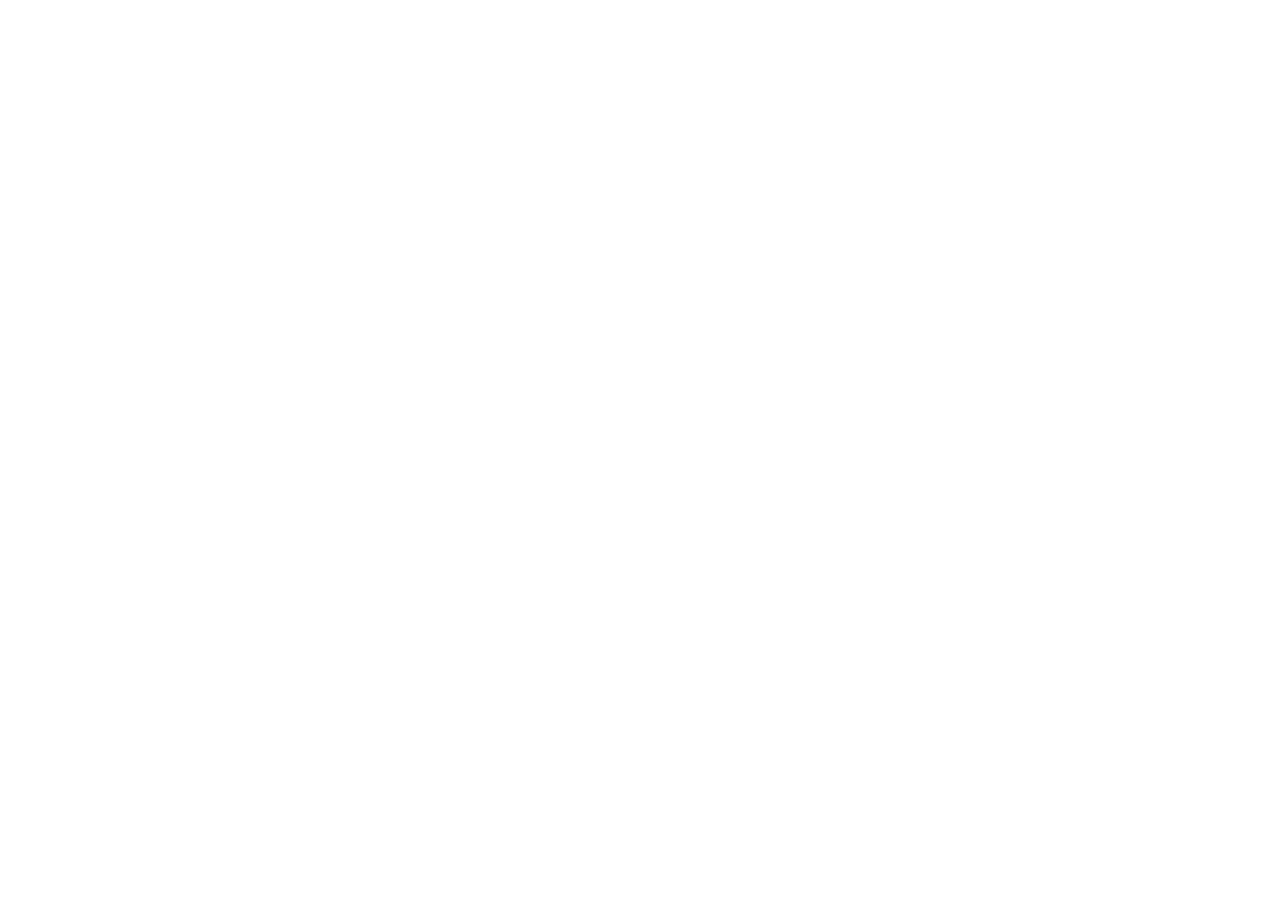
==== index.html @ af59a2d6 "Början" ====
<!DOCTYPE html>
<html lang="en">
<head>
    <meta charset="UTF-8">
    <meta http-equiv="X-UA-Compatible" content="IE=edge">
    <meta name="viewport" content="width=device-width, initial-scale=1.0">
    <title>Document</title>
    <link rel="stylesheet" href="css/style.css">
</head>
<body>
    <div id="gridwrap">
        <section id="title">

        </section>
        <nav></nav> <!-- gör css sist -->
    </div>
</body>
</html>
---- css/style.css ----
#title {
    background-color: blueviolet;
    
}

#gridwrap {
    display: grid;
    
    ;
}
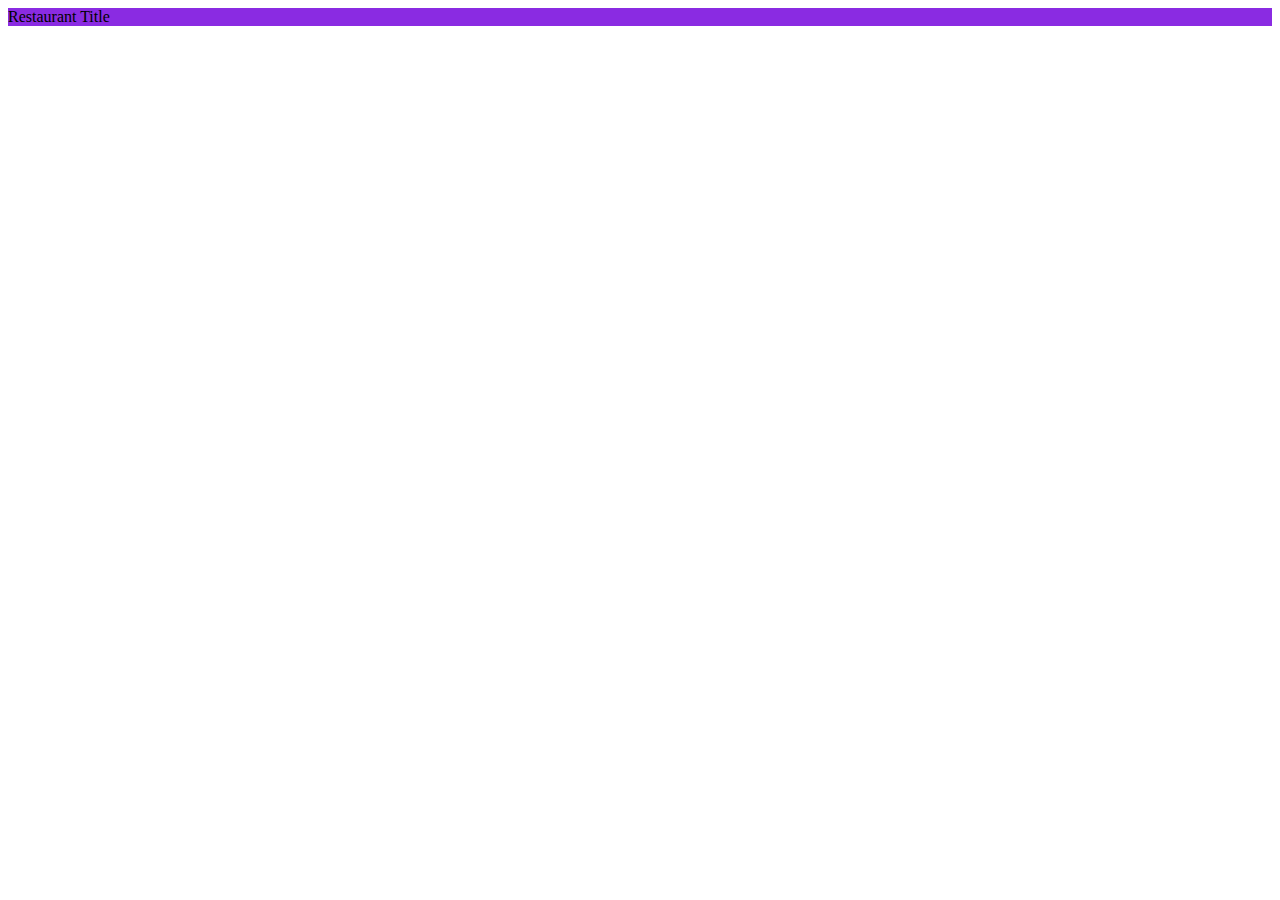
==== commit 9cd5c02f: "Update index.html" ====
--- a/index.html
+++ b/index.html
@@ -4,15 +4,14 @@
     <meta charset="UTF-8">
     <meta http-equiv="X-UA-Compatible" content="IE=edge">
     <meta name="viewport" content="width=device-width, initial-scale=1.0">
-    <title>Document</title>
+    <title>Restaurant</title>
     <link rel="stylesheet" href="css/style.css">
 </head>
 <body>
-    <div id="gridwrap">
+    <!-- <div id="gridwrap"></div> -->
         <section id="title">
-
+            <Header>Restaurant Title</Header>
         </section>
         <nav></nav> <!-- gör css sist -->
-    </div>
 </body>
 </html>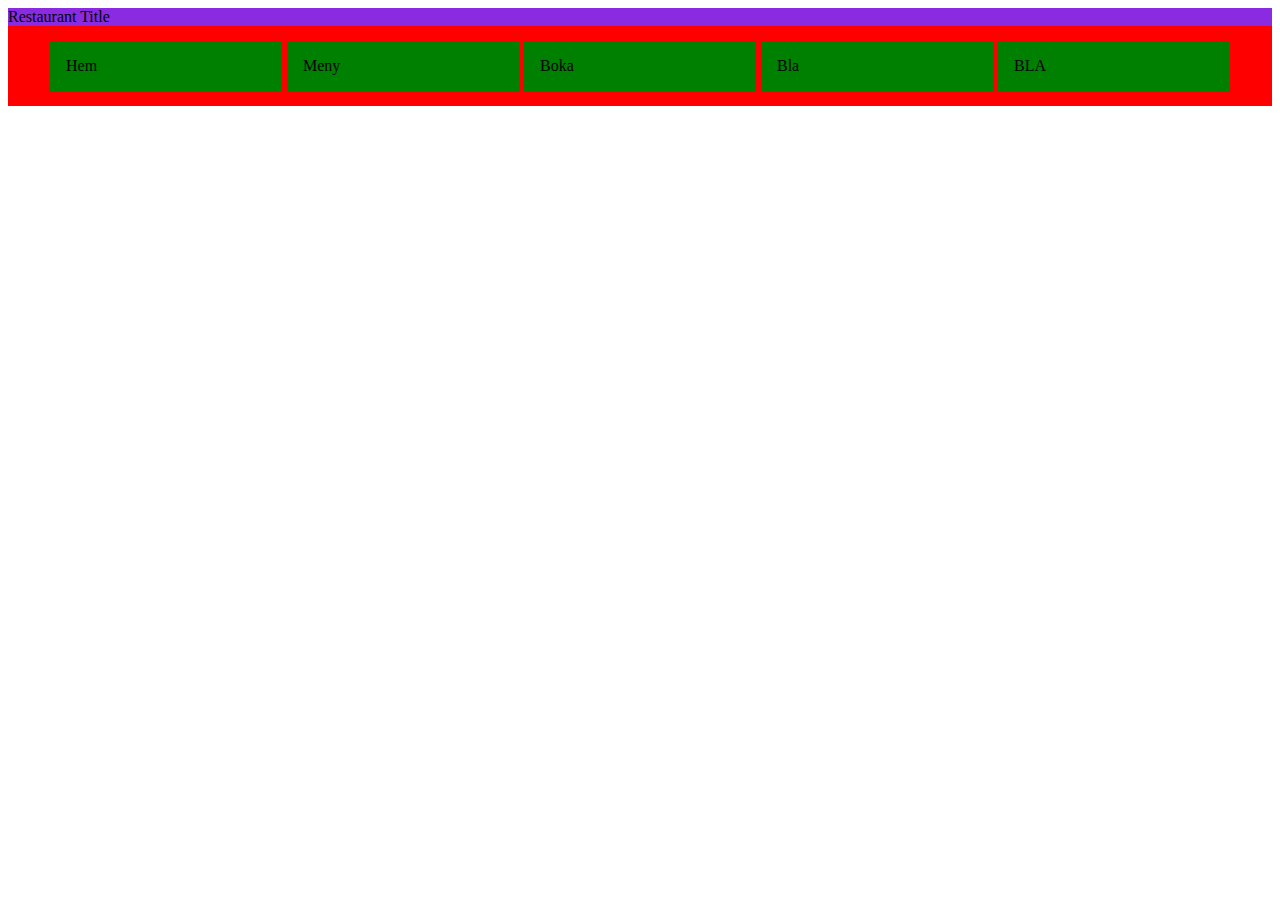
==== commit 791926b0: "v.50 tisdag" ====
--- a/index.html
+++ b/index.html
@@ -12,6 +12,18 @@
         <section id="title">
             <Header>Restaurant Title</Header>
         </section>
-        <nav></nav> <!-- gör css sist -->
+        <nav id="list_gridwrapper">
+            <div class="list_item">Hem</div>
+            <div class="list_item">Meny</div>
+            <div class="list_item">Boka</div>
+            <div class="list_item">Bla</div>
+            <div class="list_item">BLA</div>
+        </nav> <!-- gör css sist -->
+        <section id="" class="sections"></section>
+        <section id="" class="sections"></section>
+        <section id="" class="sections"></section>
+        <section id="" class="sections"></section>
+        <section id="" class="sections"></section>
+        
 </body>
 </html>--- a/css/style.css
+++ b/css/style.css
@@ -7,4 +7,22 @@
     display: grid;
     
     ;
-}+}
+
+
+#list_gridwrapper {
+    width: 1fr;
+    height: 80px;
+    background-color: red;
+    position: sticky;
+    display: flex;
+    align-items: center;
+    justify-content: center;
+    column-gap: 5px;
+}
+
+.list_item {
+    padding: 16px;
+    background-color: green;
+    width: 200px;
+}
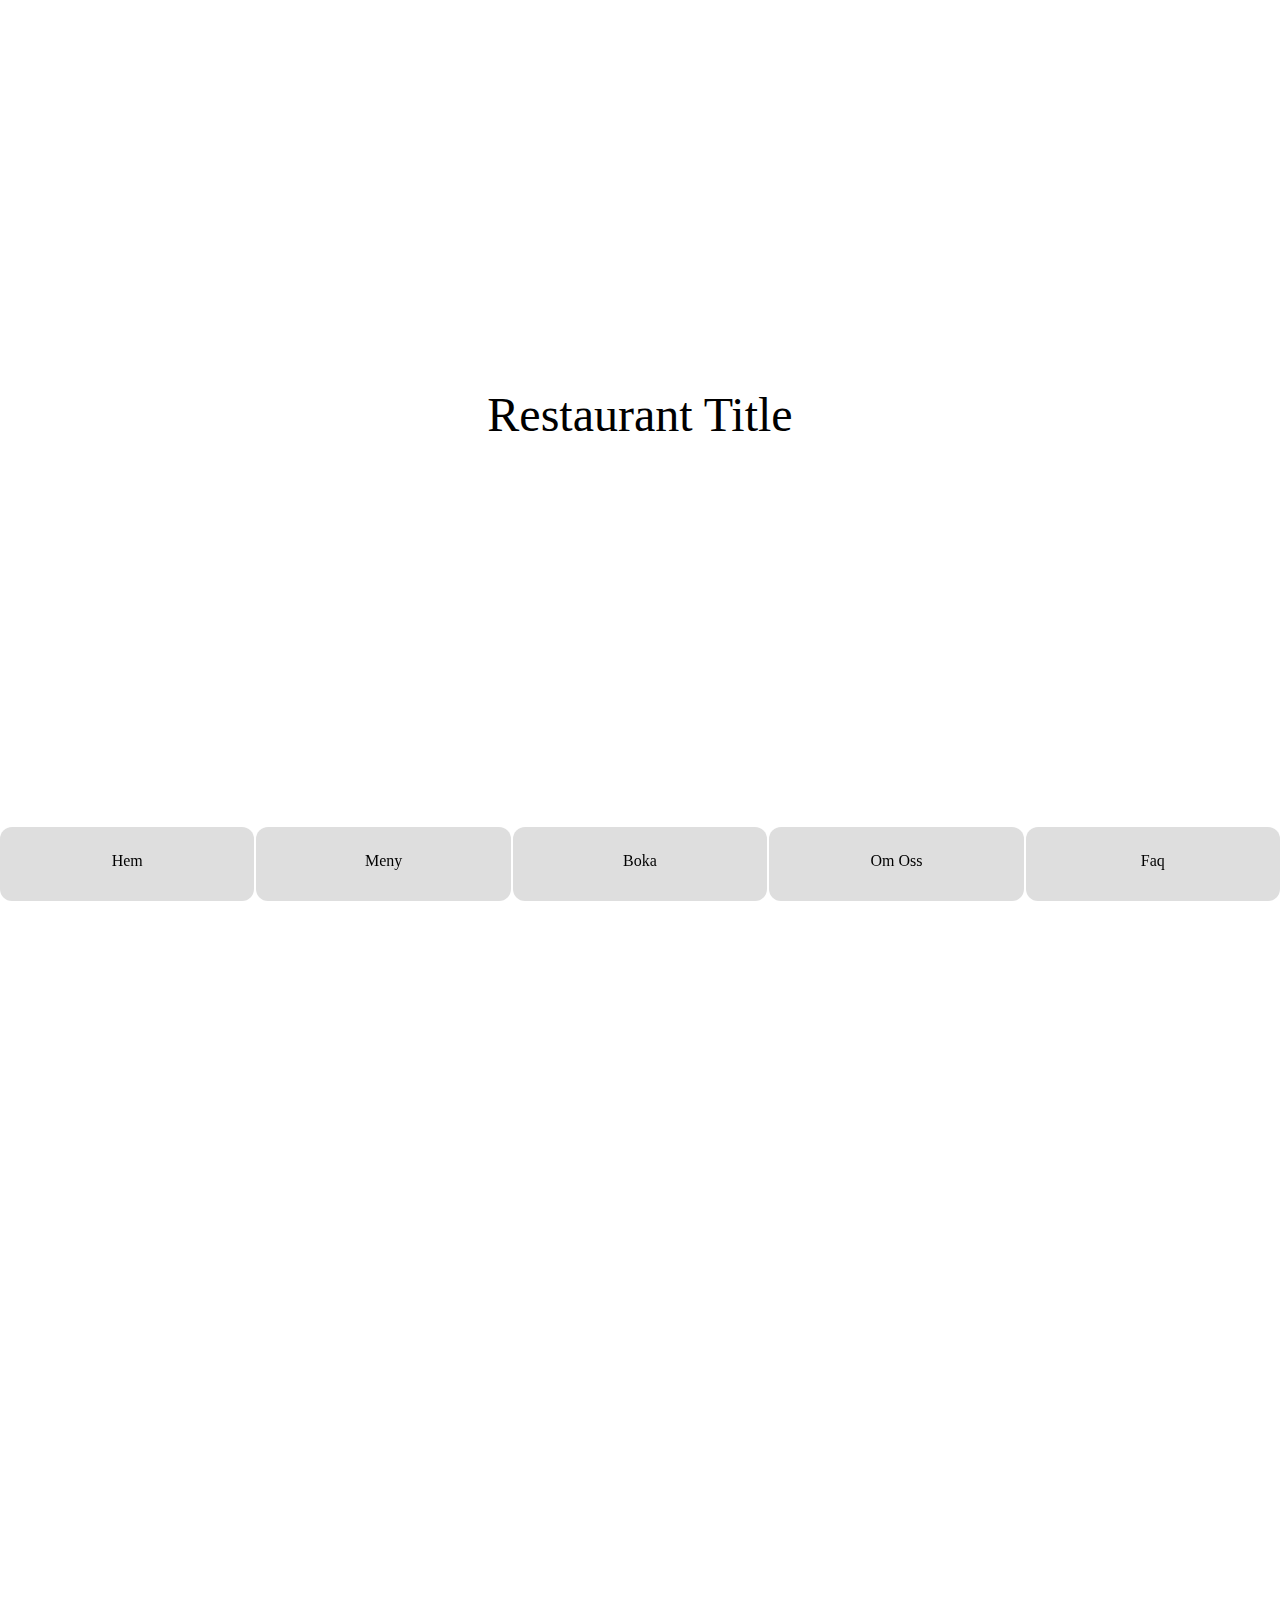
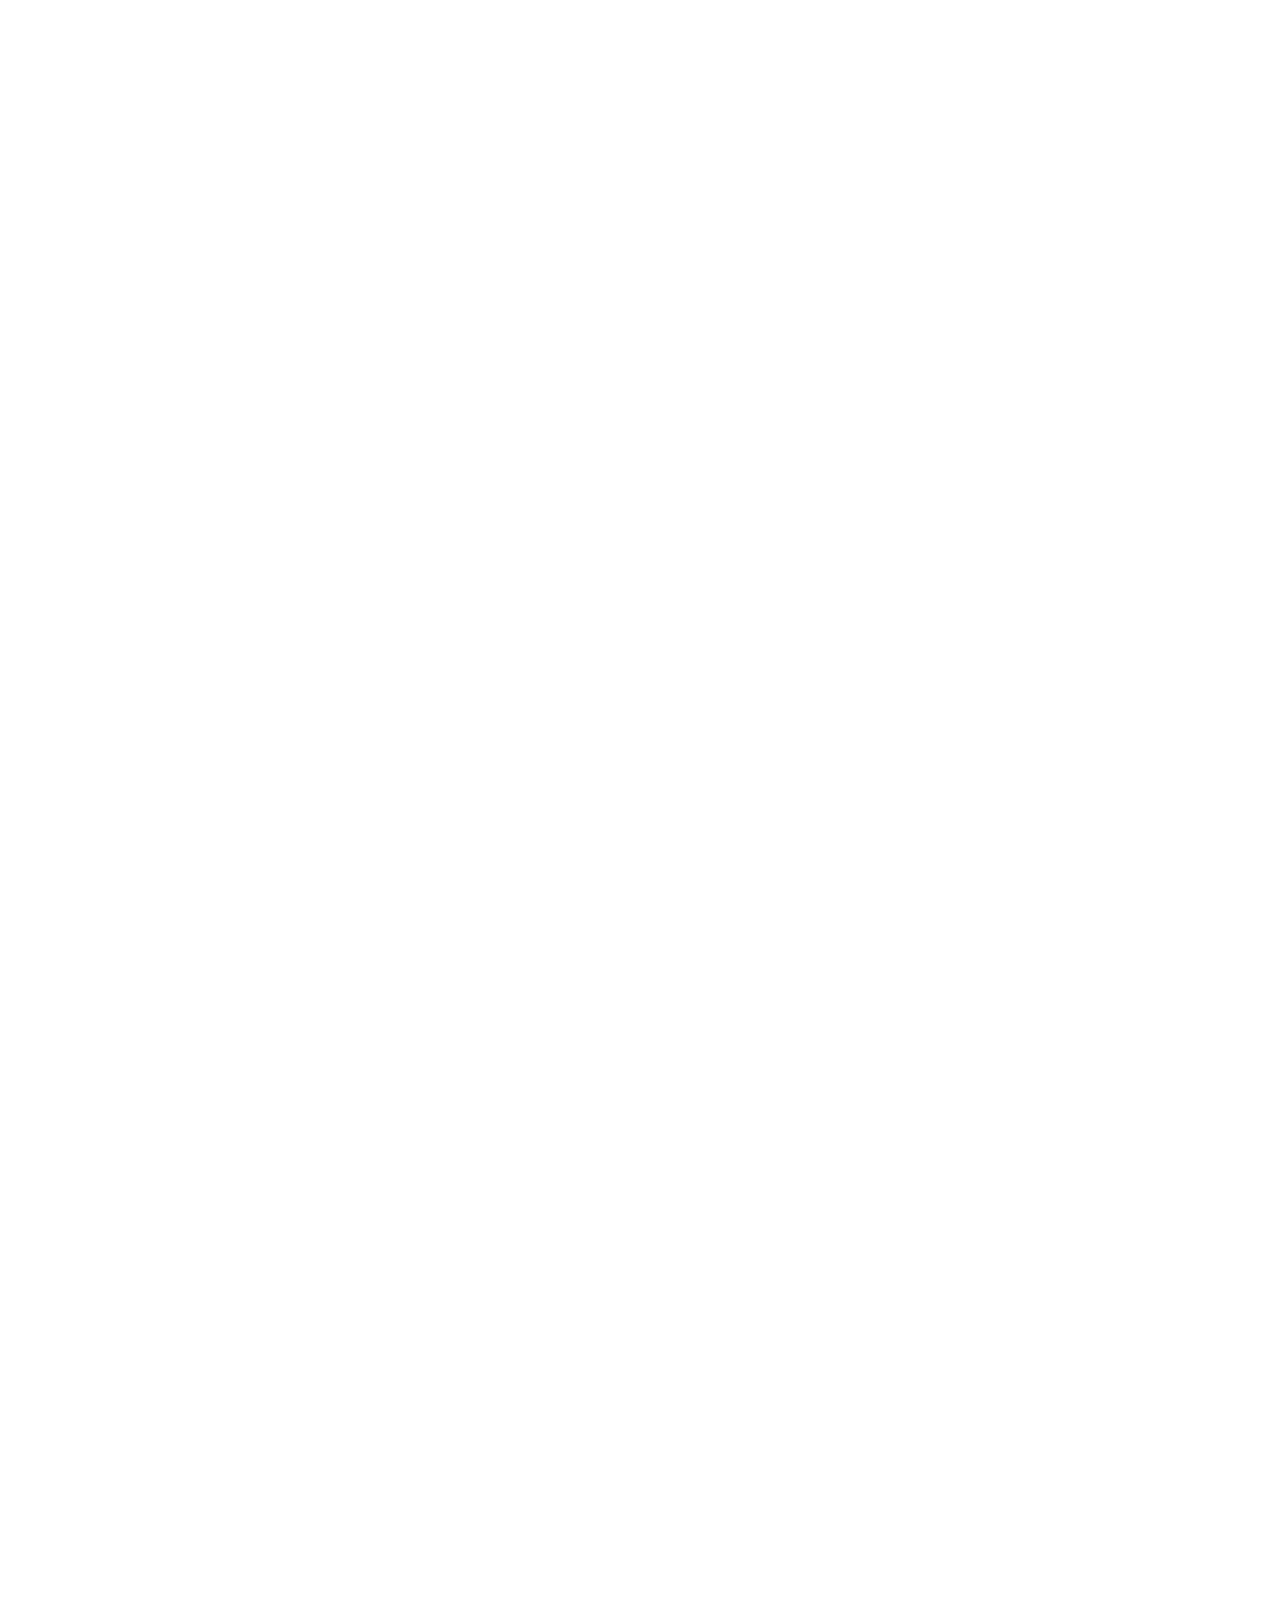
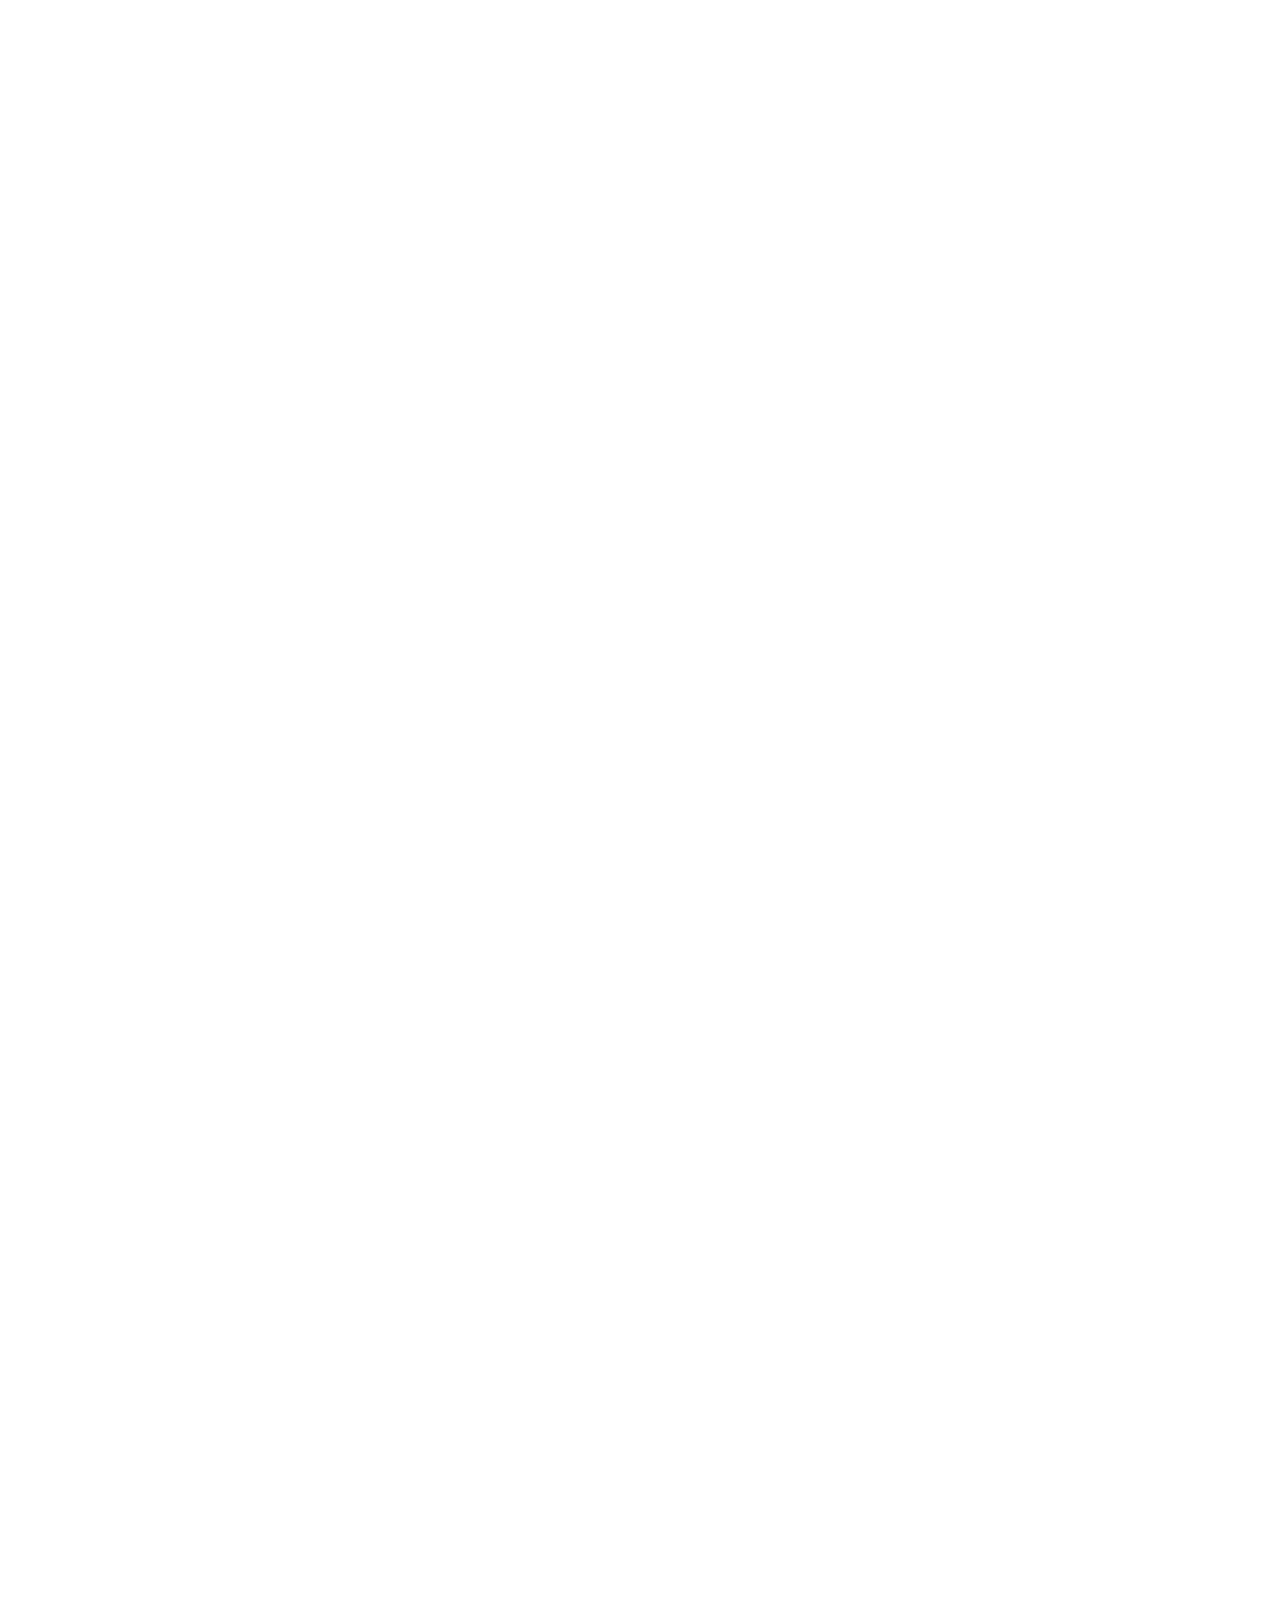
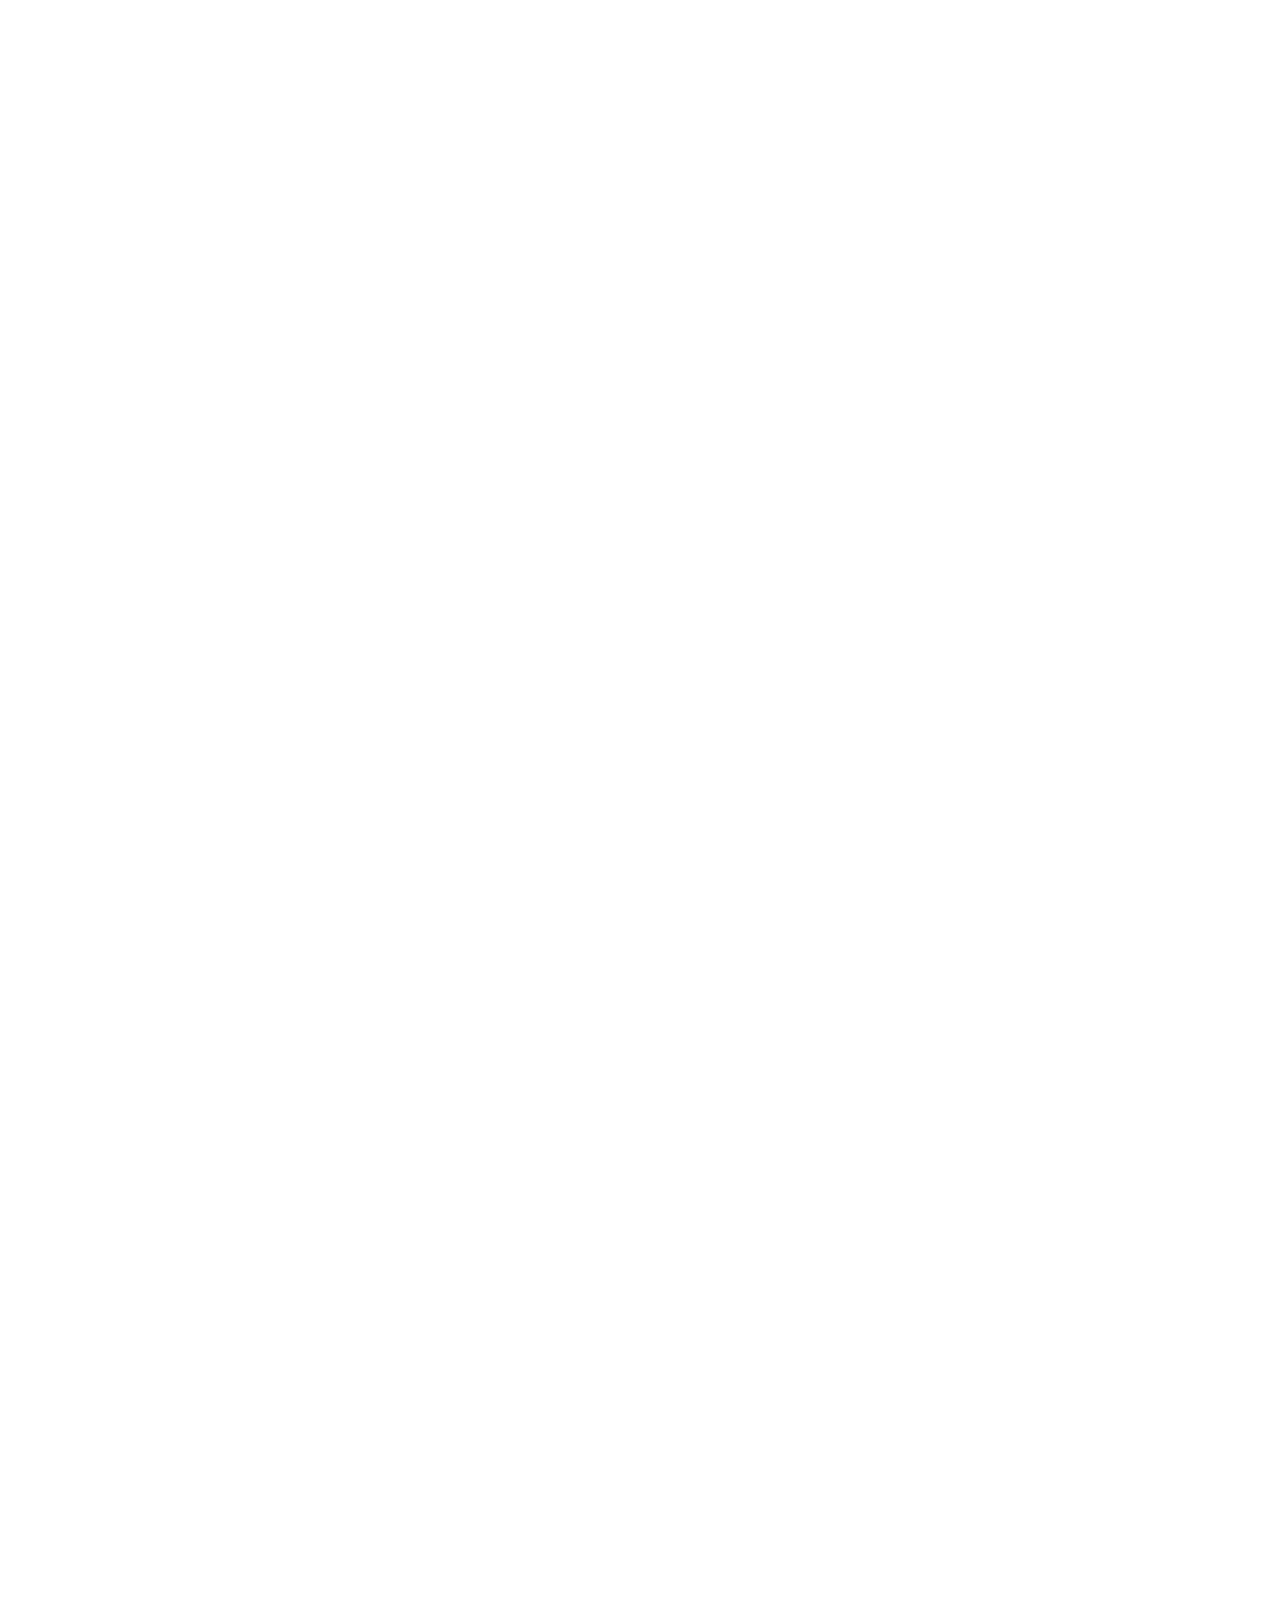
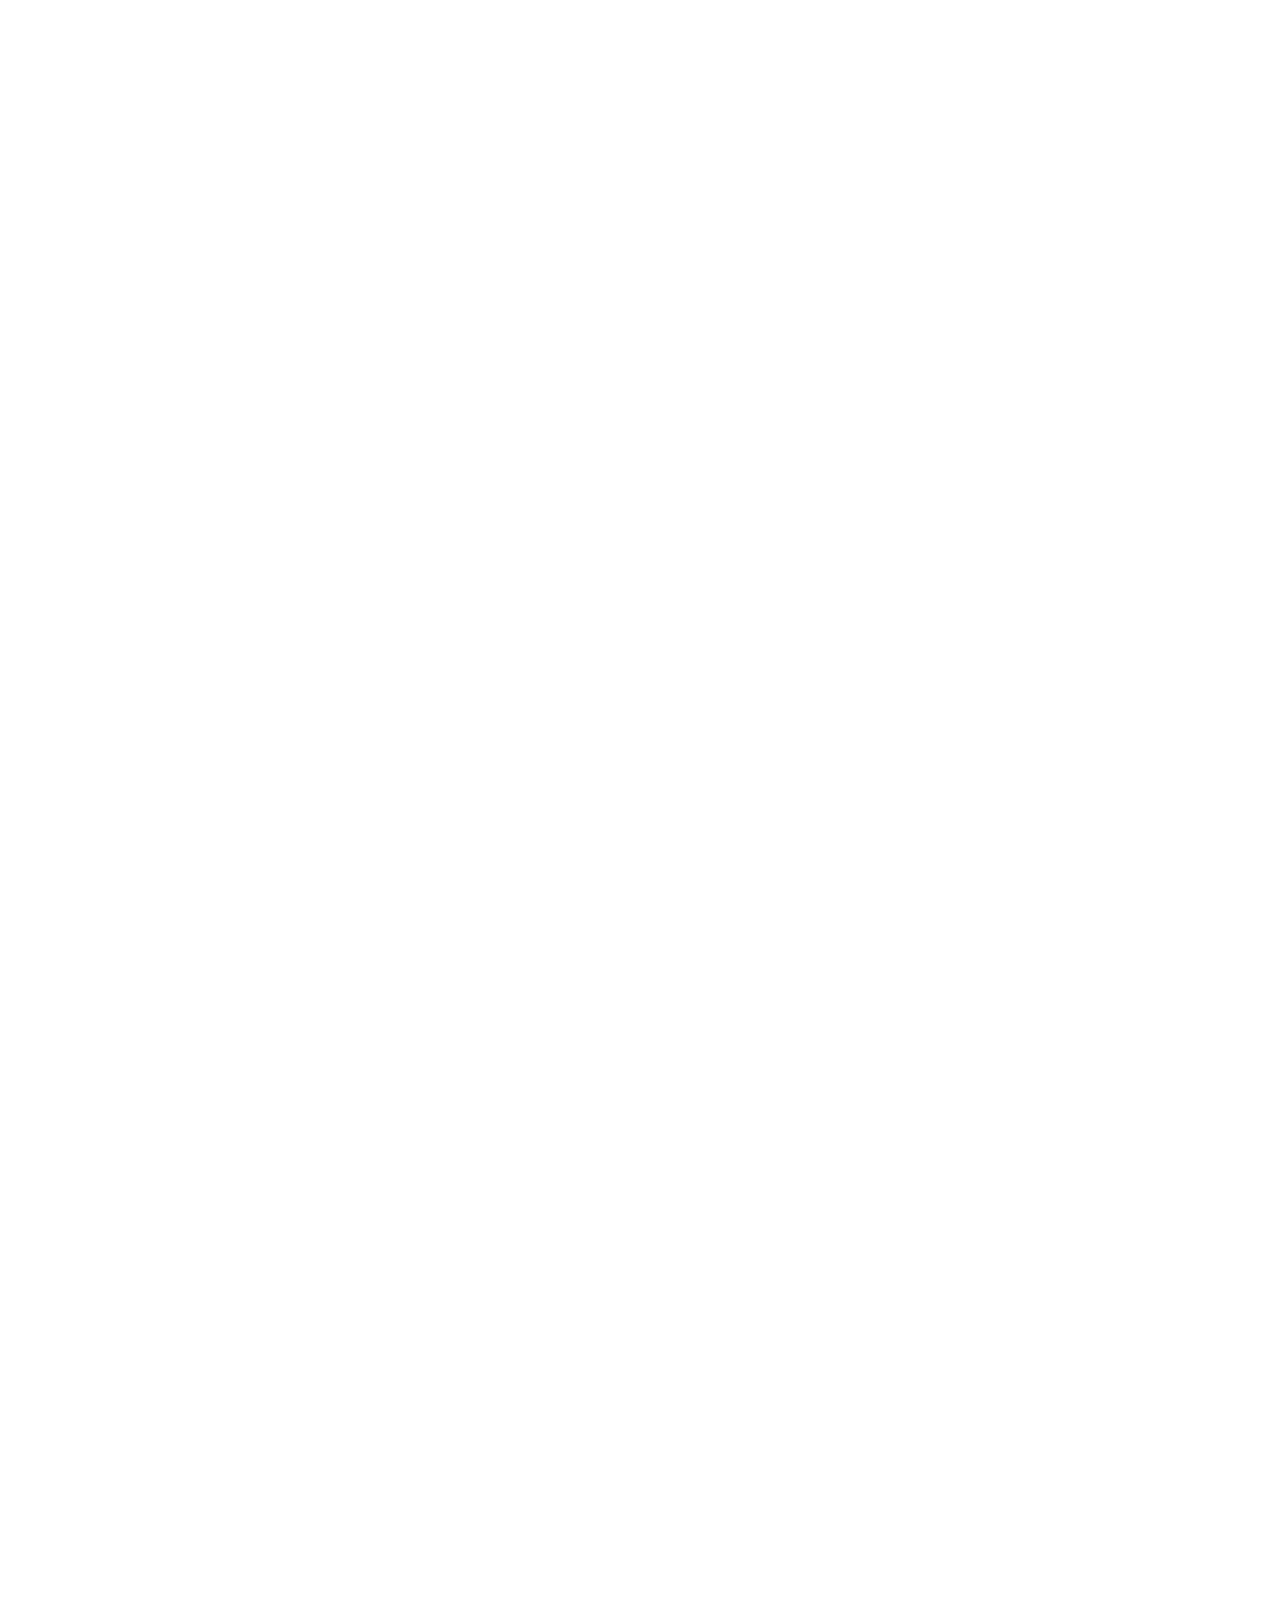
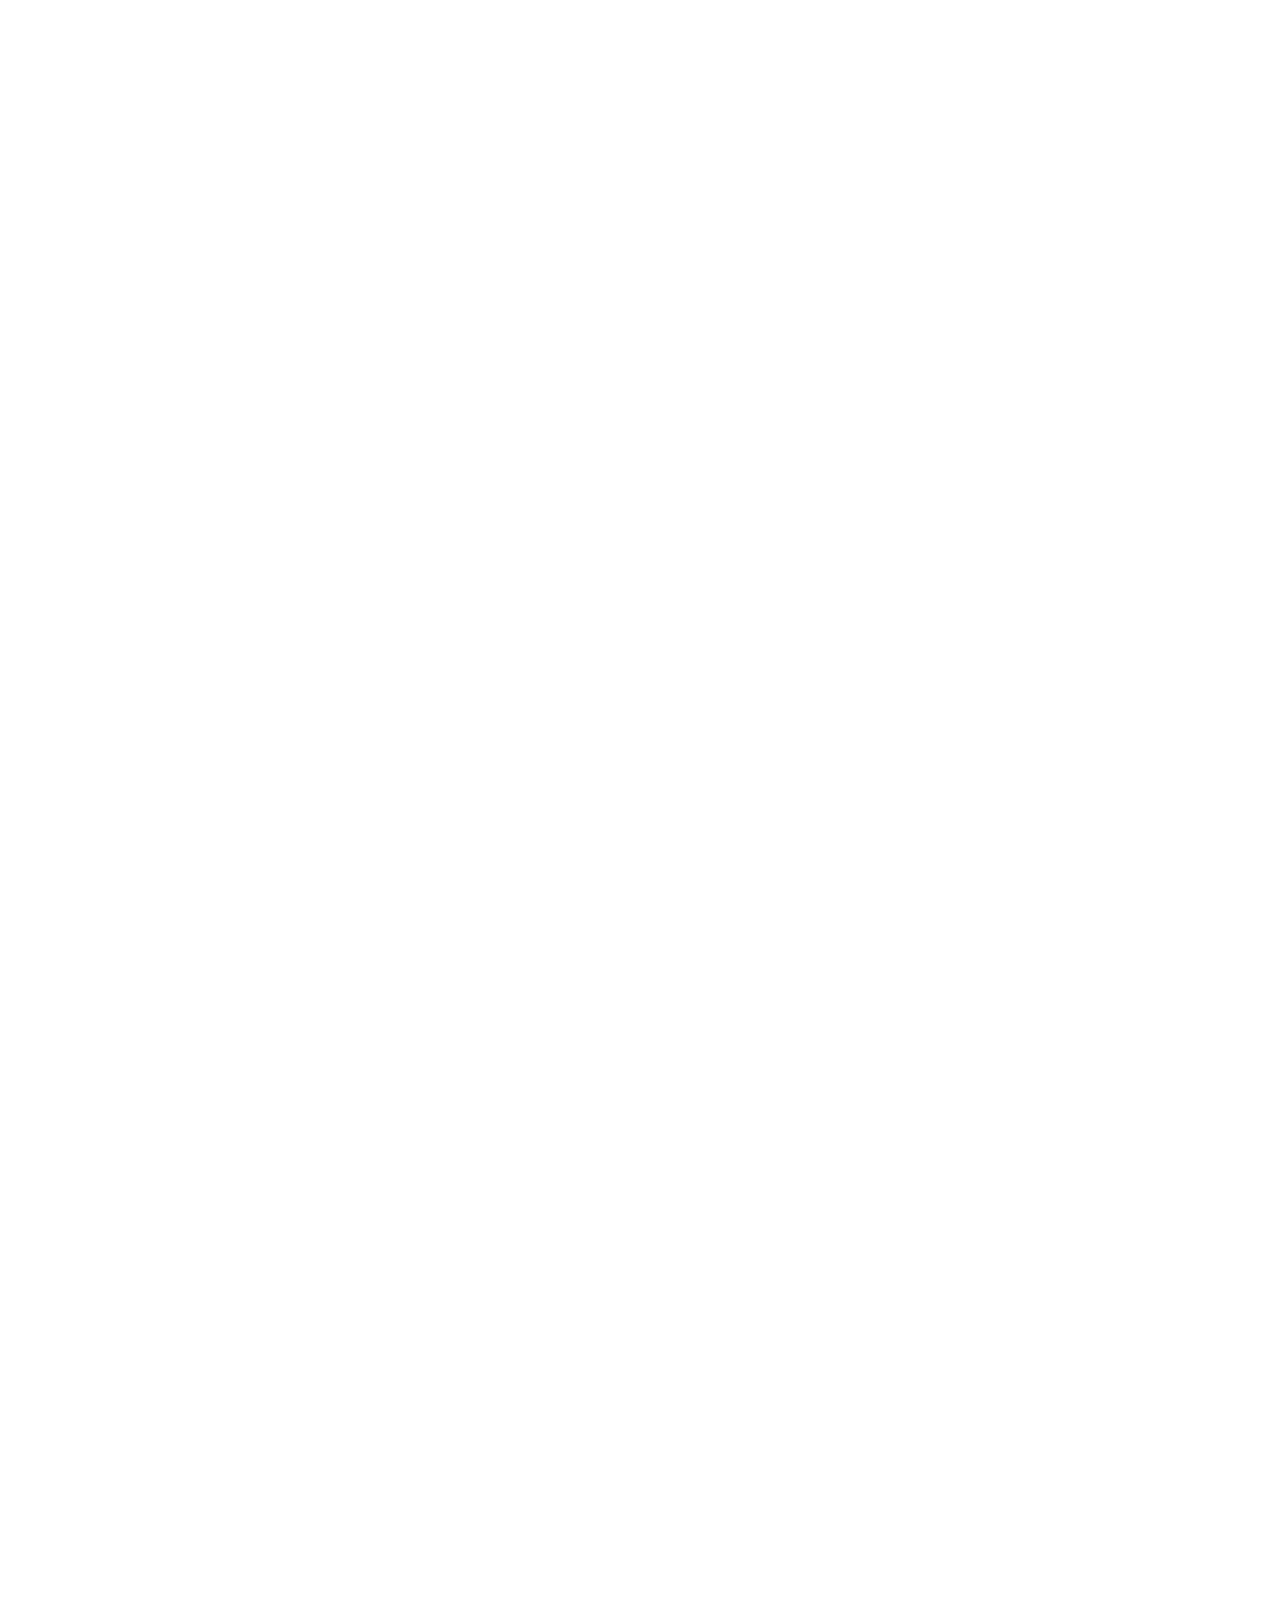
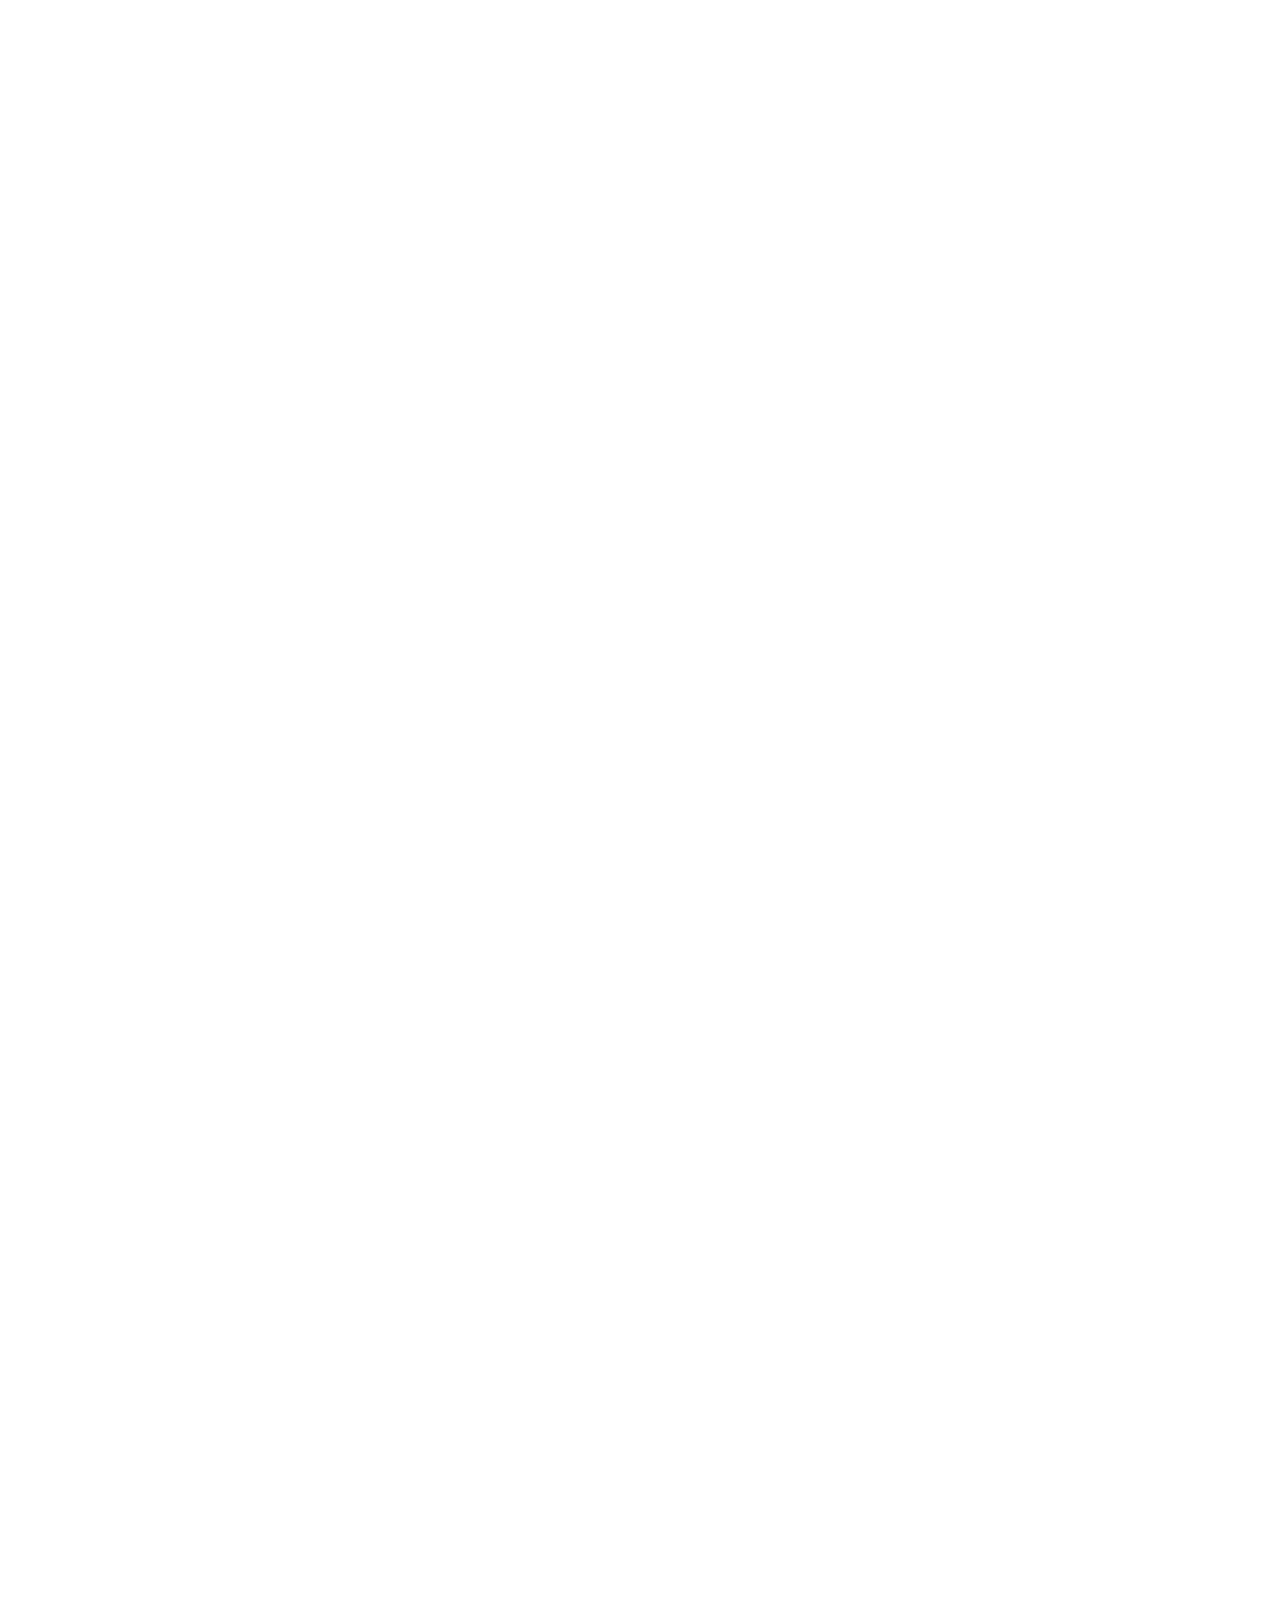
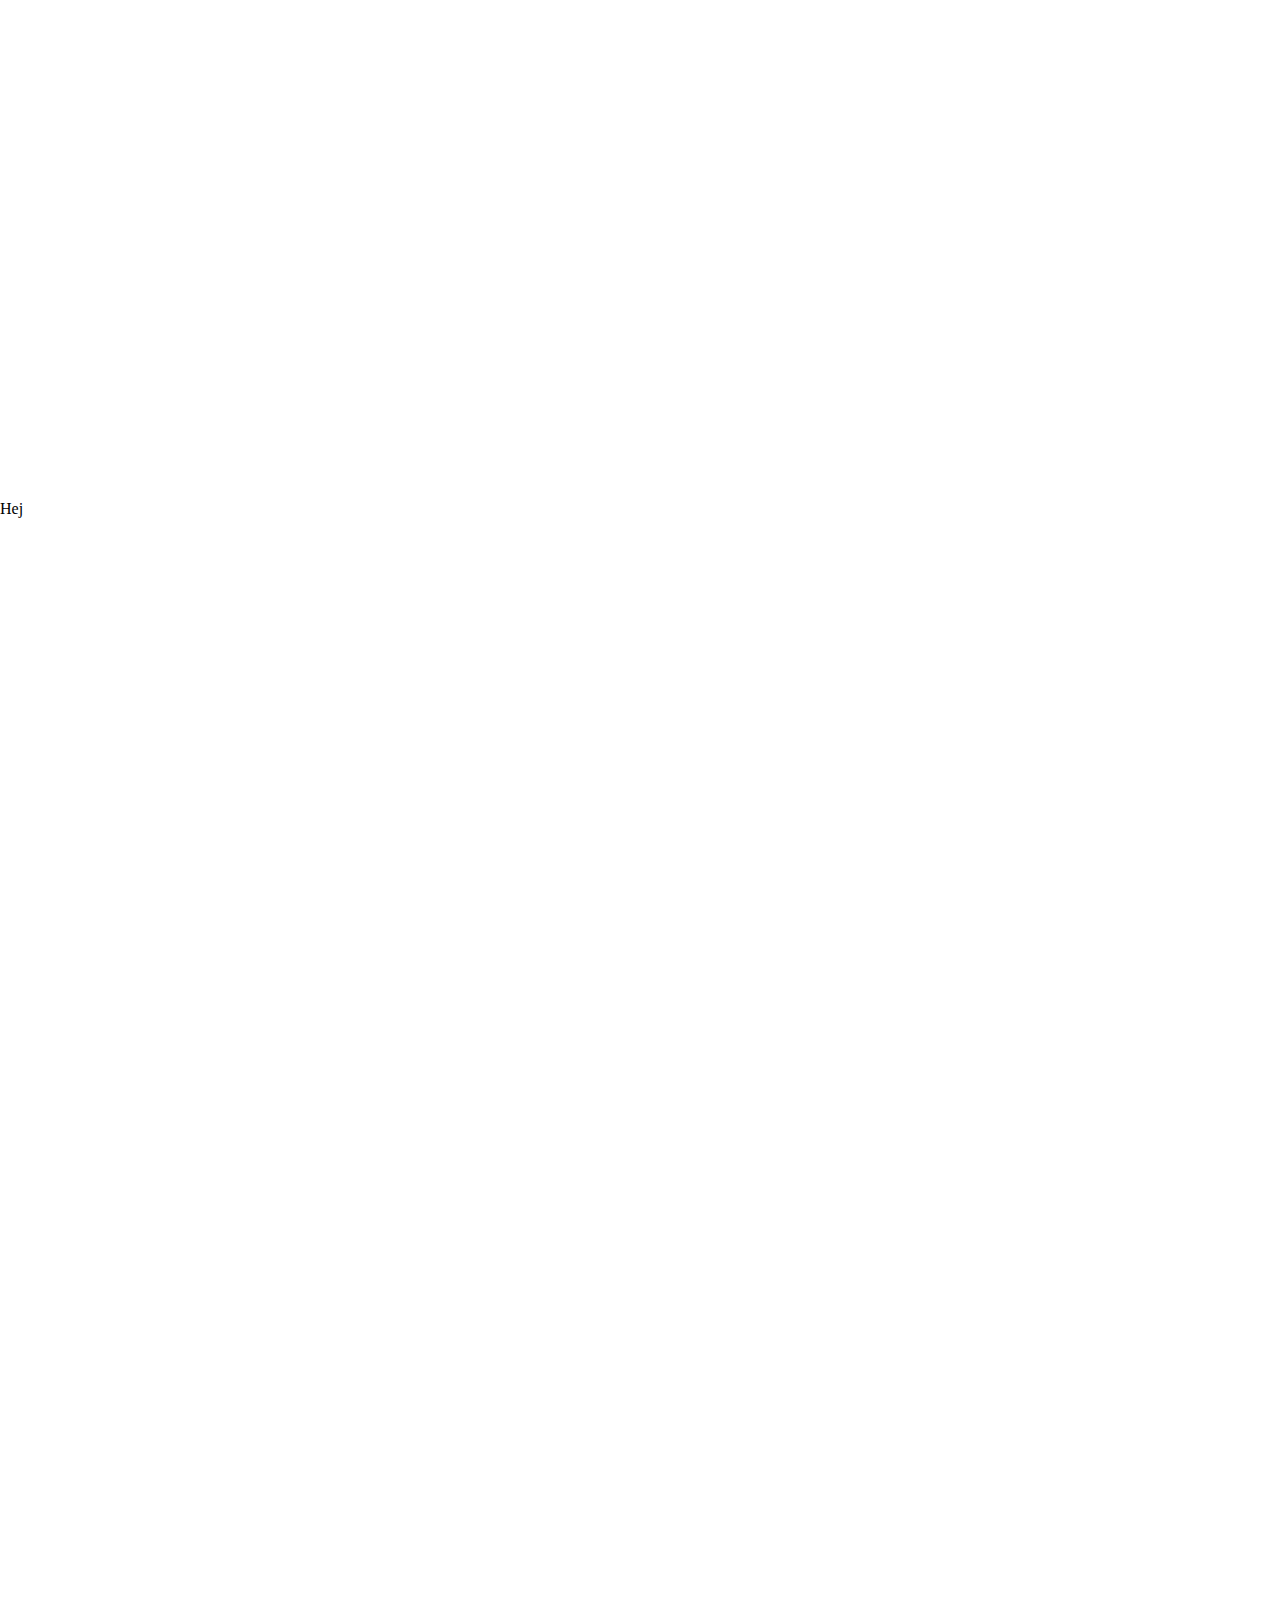
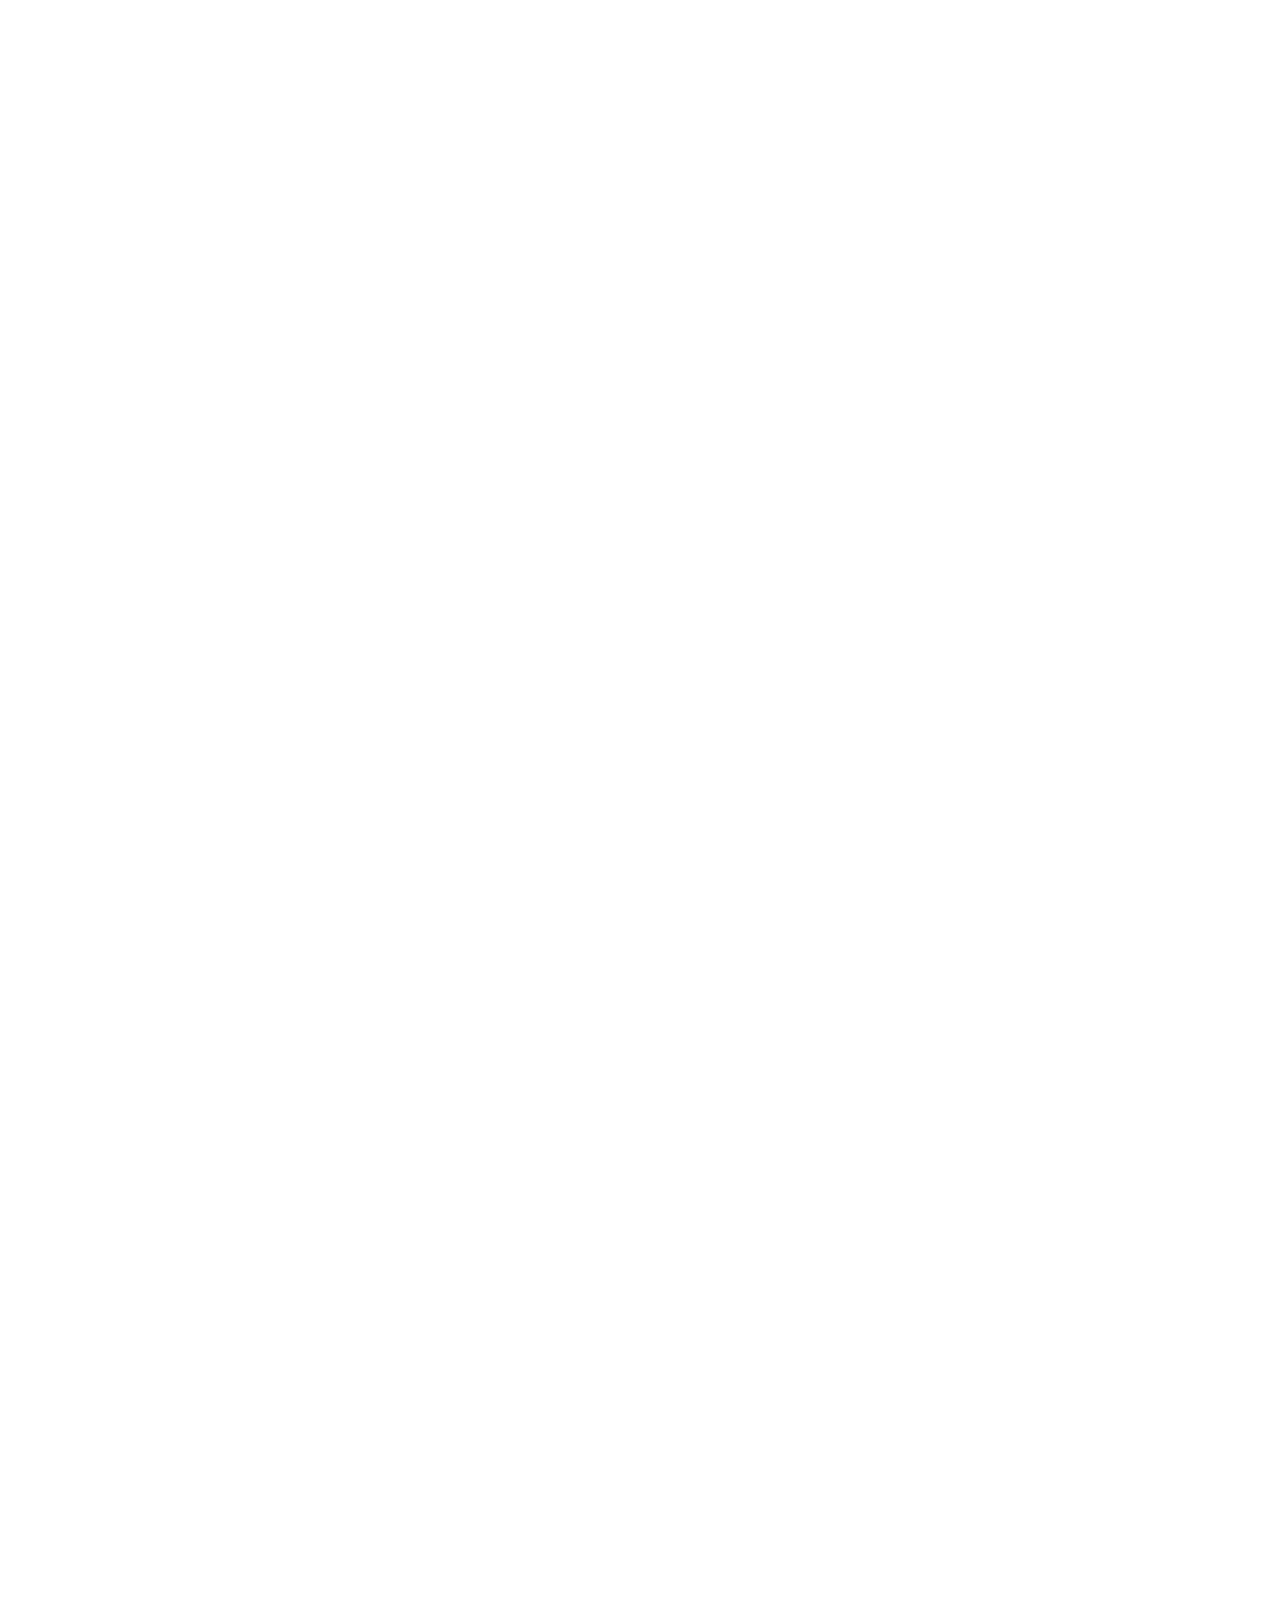
==== commit 849eff3c: "v.50 Onsdag (skoltid)" ====
--- a/index.html
+++ b/index.html
@@ -8,22 +8,26 @@
     <link rel="stylesheet" href="css/style.css">
 </head>
 <body>
+    
     <!-- <div id="gridwrap"></div> -->
         <section id="title">
             <Header>Restaurant Title</Header>
         </section>
-        <nav id="list_gridwrapper">
-            <div class="list_item">Hem</div>
-            <div class="list_item">Meny</div>
-            <div class="list_item">Boka</div>
-            <div class="list_item">Bla</div>
-            <div class="list_item">BLA</div>
+        <nav>
+            <ul id="list_gridwrapper">
+                <li class="list_item">Hem</li>
+                <li class="list_item">Meny</li>
+                <li class="list_item">Boka</li>
+                <li class="list_item">Om Oss</li>
+                <li class="list_item">Faq</li>
+            </ul>
         </nav> <!-- gör css sist -->
+        
         <section id="" class="sections"></section>
         <section id="" class="sections"></section>
         <section id="" class="sections"></section>
         <section id="" class="sections"></section>
-        <section id="" class="sections"></section>
+        <section id="" class="sections">Hej</section>
         
 </body>
 </html>--- a/css/style.css
+++ b/css/style.css
@@ -1,28 +1,48 @@
+* {
+    padding: 0px;
+    margin: 0px;
+}
+
 #title {
-    background-color: blueviolet;
+    height: 92vh;
+    display: flex;
+    justify-content: center;
+    align-items: center;
+    font-size: 3rem;
     
 }
 
-#gridwrap {
-    display: grid;
-    
-    ;
-}
-
-
 #list_gridwrapper {
     width: 1fr;
-    height: 80px;
-    background-color: red;
-    position: sticky;
+    height: 8vh;
     display: flex;
     align-items: center;
     justify-content: center;
-    column-gap: 5px;
+    column-gap: 2px;
+    list-style-type: none;
+}
+
+nav {
+    position: -webkit-sticky; /* Safari */
+    position: sticky;
+    top: 0;
 }
 
 .list_item {
-    padding: 16px;
-    background-color: green;
-    width: 200px;
+    padding: 25px;
+    background-color: rgba(190, 189, 189, 0.5);
+    height: 24px;
+    width: 90vw;
+    text-align: center;
+    font-size: 1rem;
+    border-radius: 12px;
 }
+
+.list_item:hover {
+    background-color: rgba(190, 189, 189, 0.3);
+}
+
+.sections {
+    background-color:;
+    height: 300vh;
+}
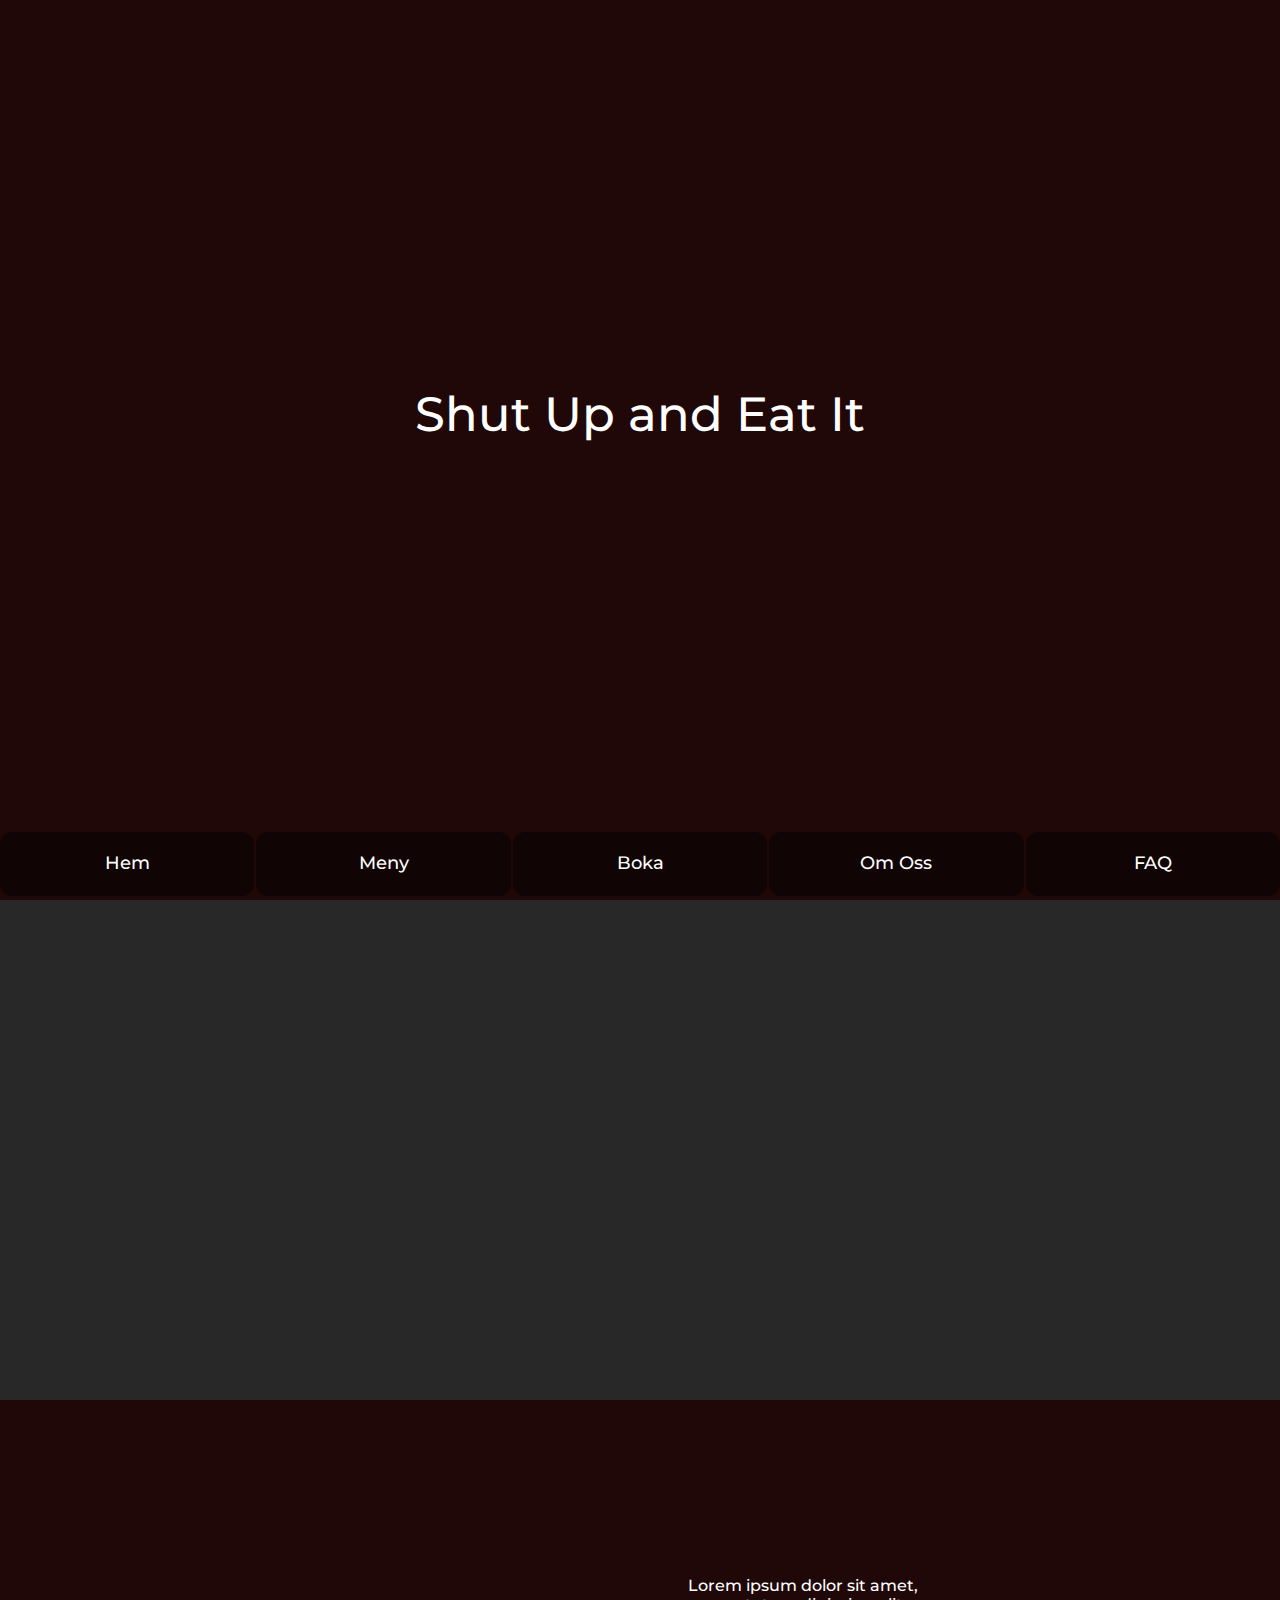
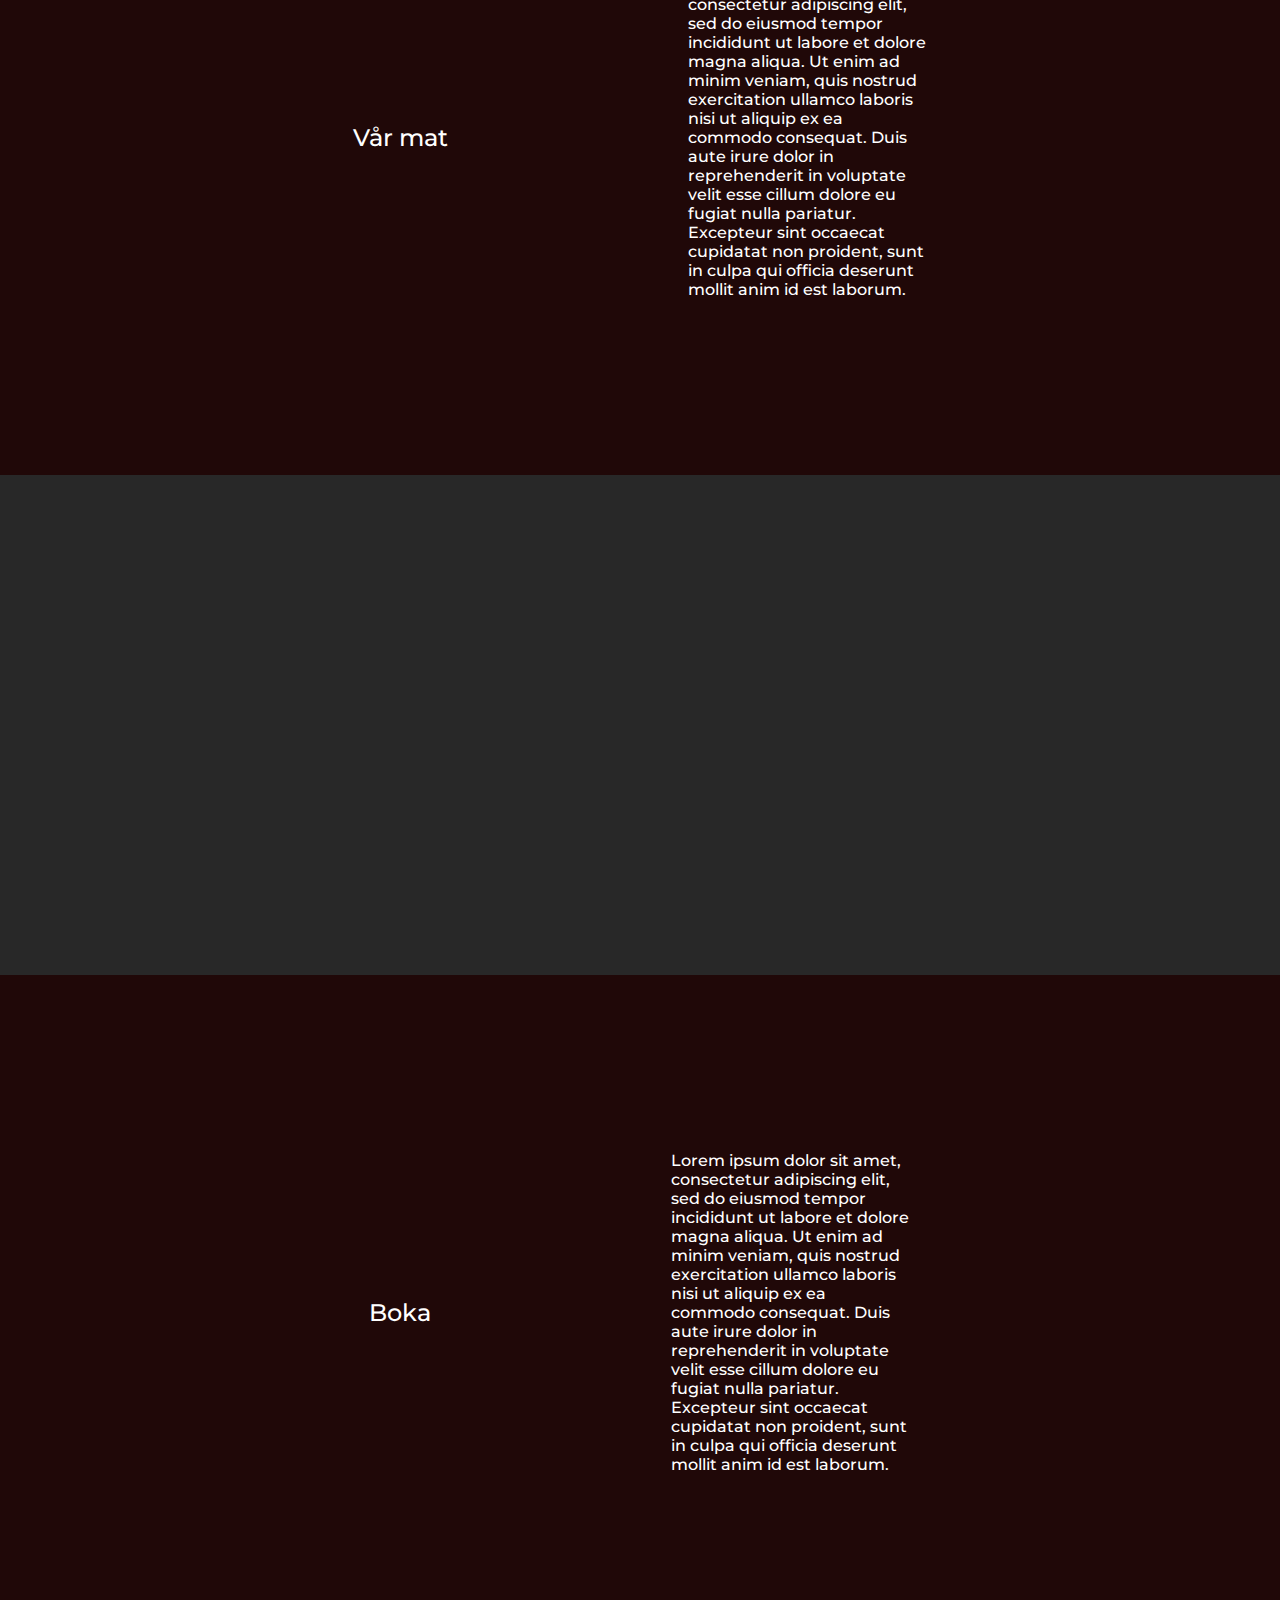
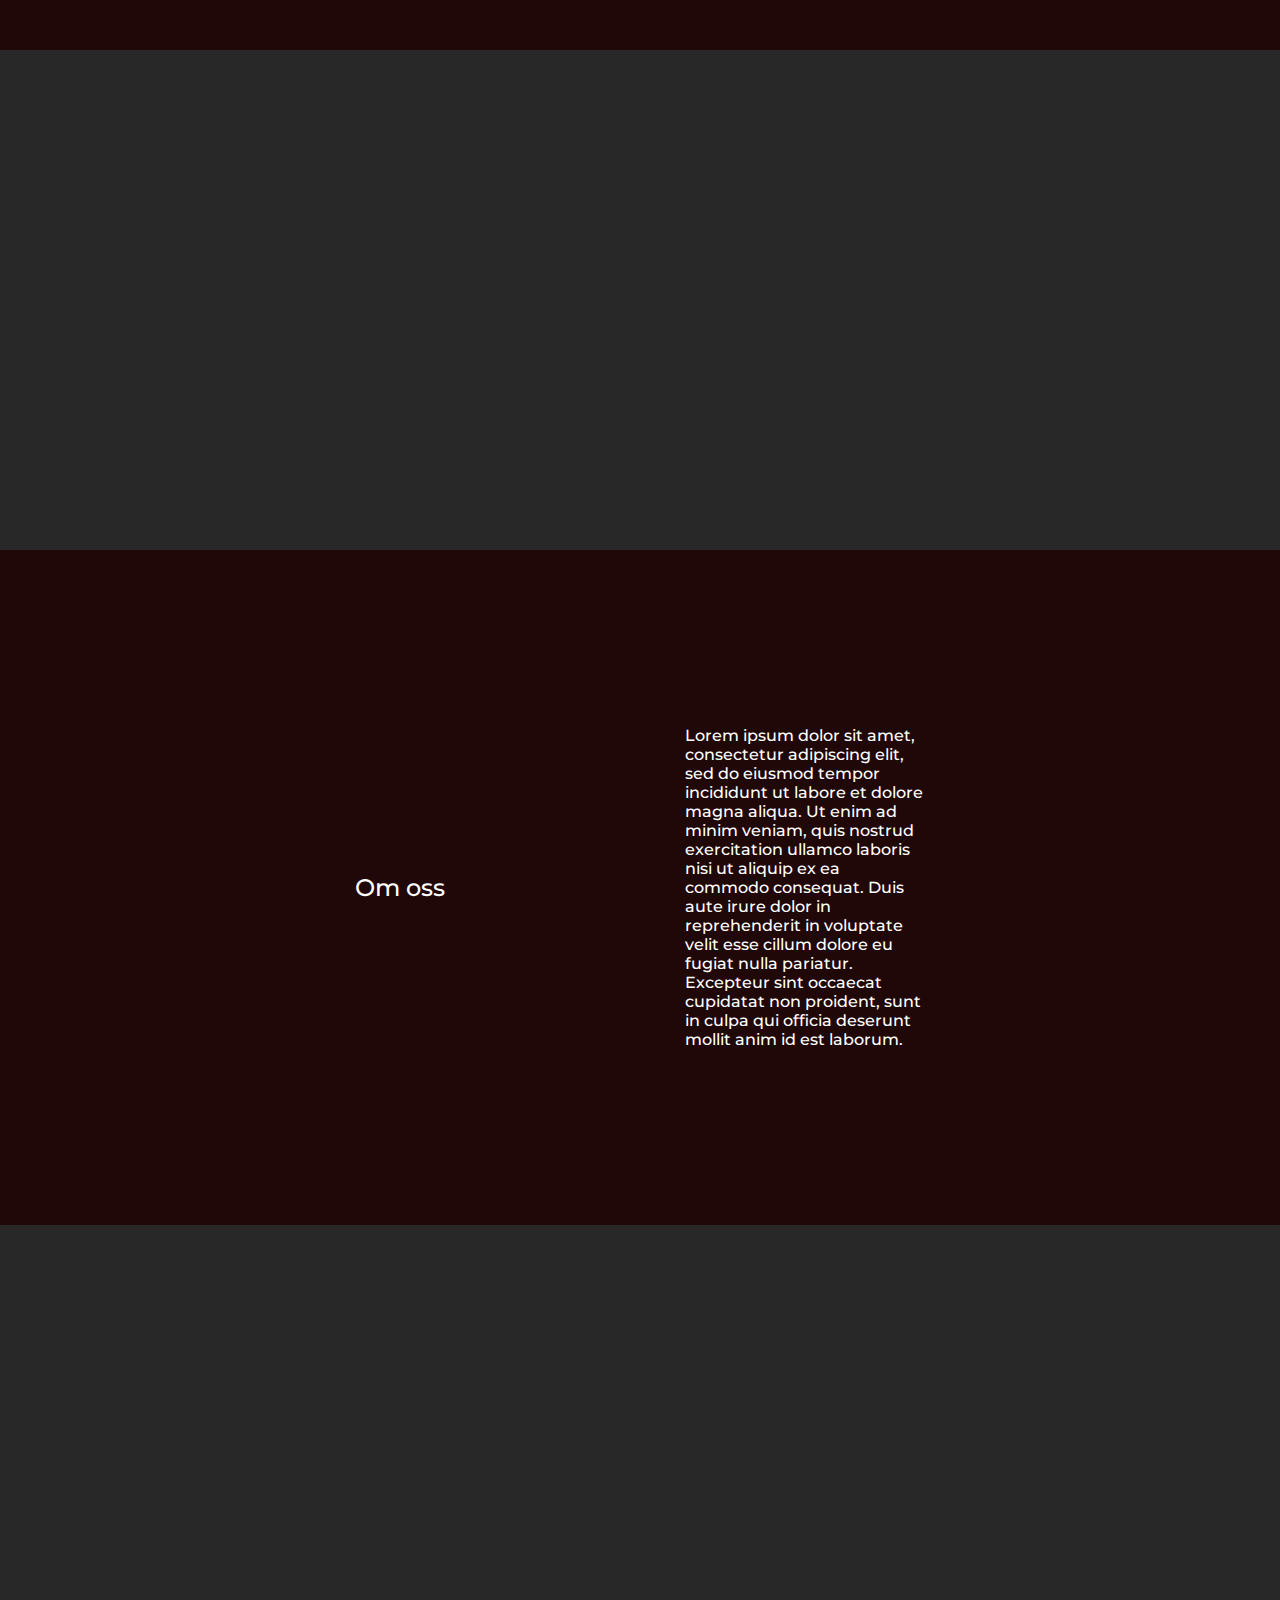
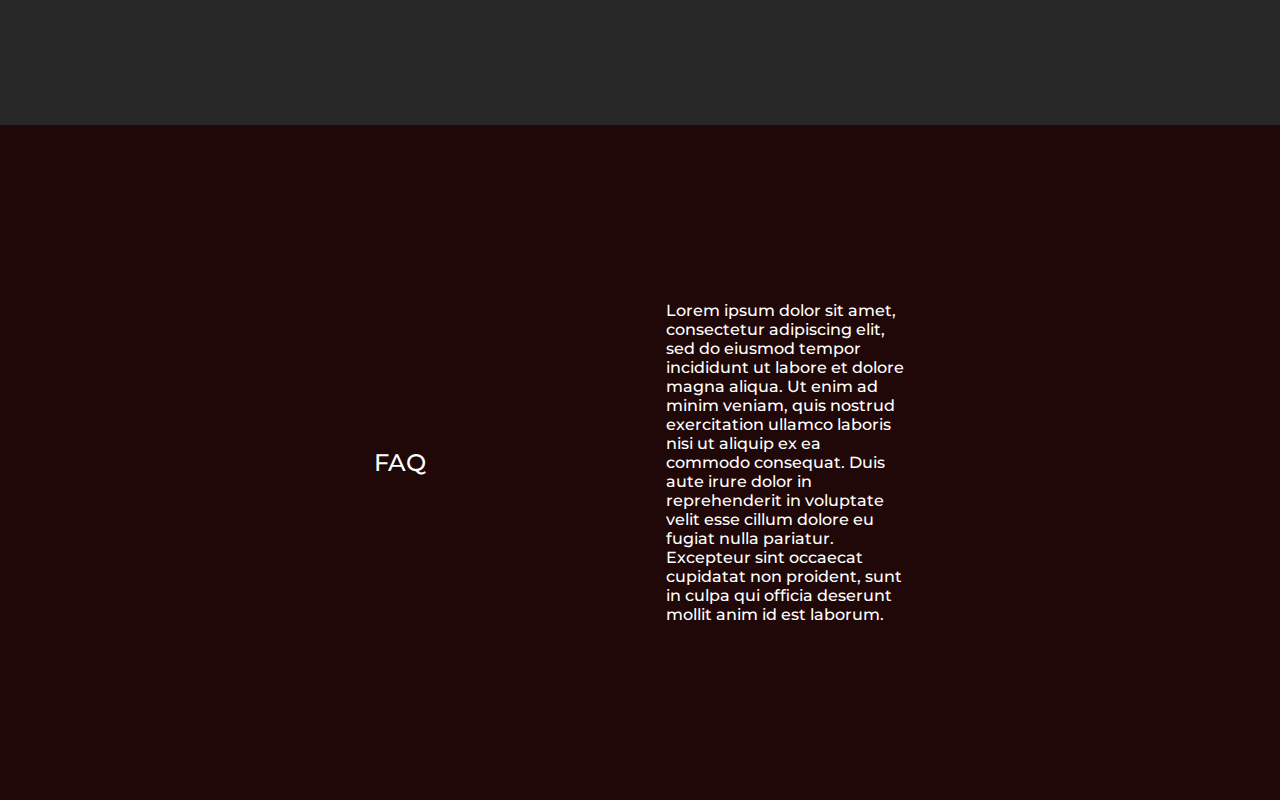
==== commit 80fcb6a2: "v.50 Onsdag (Hemma)" ====
--- a/index.html
+++ b/index.html
@@ -6,28 +6,80 @@
     <meta name="viewport" content="width=device-width, initial-scale=1.0">
     <title>Restaurant</title>
     <link rel="stylesheet" href="css/style.css">
+    <link href="https://fonts.googleapis.com/css?family=Montserrat:100" rel="stylesheet">
 </head>
 <body>
     
-    <!-- <div id="gridwrap"></div> -->
-        <section id="title">
-            <Header>Restaurant Title</Header>
-        </section>
-        <nav>
-            <ul id="list_gridwrapper">
-                <li class="list_item">Hem</li>
-                <li class="list_item">Meny</li>
-                <li class="list_item">Boka</li>
-                <li class="list_item">Om Oss</li>
-                <li class="list_item">Faq</li>
-            </ul>
-        </nav> <!-- gör css sist -->
-        
-        <section id="" class="sections"></section>
-        <section id="" class="sections"></section>
-        <section id="" class="sections"></section>
-        <section id="" class="sections"></section>
-        <section id="" class="sections">Hej</section>
+
+    <section id="hem">
+        <Header>Shut Up and Eat It</Header>
+    </section>
+    <nav>
+        <ul id="list_gridwrapper">
+            <li onclick="tillhem()" id="hemknapp" class="list_item">Hem</li>
+            <li onclick="tillmeny()" id="menyknapp" class="list_item">Meny</li>
+            <li onclick="tillboka()" id="bokaknapp" class="list_item">Boka</li>
+            <li onclick="tillomoss()" id="omossknapp" class="list_item">Om Oss</li>
+            <li onclick="tillfaq()" id="faqknapp" class="list_item">FAQ</li>
+        </ul>
+    </nav> <!-- gör css sist -->
+      
+    <section id="meny" class="sections"><h2>Vår mat</h2>
+        <p class="sectiontext">
+            Lorem ipsum dolor sit amet, consectetur adipiscing elit, sed do eiusmod tempor incididunt ut labore et dolore magna aliqua. Ut enim ad minim veniam, quis nostrud exercitation ullamco laboris nisi ut aliquip ex ea commodo consequat. Duis aute irure dolor in reprehenderit in voluptate velit esse cillum dolore eu fugiat nulla pariatur. Excepteur sint occaecat cupidatat non proident, sunt in culpa qui officia deserunt mollit anim id est laborum.
+        </p>
+    </section>
+
+    <section id="boka" class="sections"><h2>Boka</h2>
+        <p class="sectiontext">
+            Lorem ipsum dolor sit amet, consectetur adipiscing elit, sed do eiusmod tempor incididunt ut labore et dolore magna aliqua. Ut enim ad minim veniam, quis nostrud exercitation ullamco laboris nisi ut aliquip ex ea commodo consequat. Duis aute irure dolor in reprehenderit in voluptate velit esse cillum dolore eu fugiat nulla pariatur. Excepteur sint occaecat cupidatat non proident, sunt in culpa qui officia deserunt mollit anim id est laborum.
+        </p>
+    </section>
+
+    <section id="omoss" class="sections"><h2>Om oss</h2>
+        <p class="sectiontext">
+            Lorem ipsum dolor sit amet, consectetur adipiscing elit, sed do eiusmod tempor incididunt ut labore et dolore magna aliqua. Ut enim ad minim veniam, quis nostrud exercitation ullamco laboris nisi ut aliquip ex ea commodo consequat. Duis aute irure dolor in reprehenderit in voluptate velit esse cillum dolore eu fugiat nulla pariatur. Excepteur sint occaecat cupidatat non proident, sunt in culpa qui officia deserunt mollit anim id est laborum.
+        </p>
+    </section>
+
+    <section id="faq" class="sections"><h2>FAQ</h2>
+        <p class="sectiontext">
+            Lorem ipsum dolor sit amet, consectetur adipiscing elit, sed do eiusmod tempor incididunt ut labore et dolore magna aliqua. Ut enim ad minim veniam, quis nostrud exercitation ullamco laboris nisi ut aliquip ex ea commodo consequat. Duis aute irure dolor in reprehenderit in voluptate velit esse cillum dolore eu fugiat nulla pariatur. Excepteur sint occaecat cupidatat non proident, sunt in culpa qui officia deserunt mollit anim id est laborum.
+        </p>
+    </section>
+
+    <div id="scrollfunctions">
+        <script>
+            function tillhem() {
+              var elmnt = document.getElementById("hem");
+              elmnt.scrollIntoView({ behavior: 'smooth', block: 'center' });
+            }
+        </script>
+        <script>
+            function tillmeny() {
+              var elmnt = document.getElementById("meny");
+              elmnt.scrollIntoView({ behavior: 'smooth', block: 'center' });
+            }
+        </script>
+        <script>
+            function tillboka() {
+              var elmnt = document.getElementById("boka");
+              elmnt.scrollIntoView({ behavior: 'smooth', block: 'center' });
+            }
+        </script>
+        <script>
+            function tillomoss() {
+              var elmnt = document.getElementById("omoss");
+              elmnt.scrollIntoView({ behavior: 'smooth', block: 'center' });
+            }
+        </script>
+        <script>
+            function tillfaq() {
+              var elmnt = document.getElementById("faq");
+              elmnt.scrollIntoView({ behavior: 'smooth', block: 'center' });
+            }
+        </script>
+    </div>
         
 </body>
 </html>--- a/css/style.css
+++ b/css/style.css
@@ -1,15 +1,19 @@
 * {
     padding: 0px;
     margin: 0px;
+    font-family: 'Montserrat', sans-serif;
+    font-weight: 500;
+    color: white;
+    background-color: rgb(40, 40, 40);
 }
 
-#title {
+#hem {
     height: 92vh;
     display: flex;
     justify-content: center;
     align-items: center;
     font-size: 3rem;
-    
+    background-color: rgb(32, 8, 8);
 }
 
 #list_gridwrapper {
@@ -20,6 +24,7 @@
     justify-content: center;
     column-gap: 2px;
     list-style-type: none;
+    background-color: rgb(32, 8, 8);
 }
 
 nav {
@@ -29,20 +34,39 @@
 }
 
 .list_item {
-    padding: 25px;
-    background-color: rgba(190, 189, 189, 0.5);
+    padding: 20px;
+    background-color: rgba(0, 0, 0, 0.5);
     height: 24px;
     width: 90vw;
     text-align: center;
-    font-size: 1rem;
+    font-size: 18px;
     border-radius: 12px;
 }
 
 .list_item:hover {
-    background-color: rgba(190, 189, 189, 0.3);
+    background-color: rgba(20, 20, 20, 0.3);
+    cursor: pointer;
 }
 
 .sections {
-    background-color:;
-    height: 300vh;
+    height: 75vh;
+    margin-top: 500px;
+    display: flex;
+    align-items: center;
+    justify-content: center;
+    column-gap: 15rem;
+    background-color: rgb(32, 8, 8);
 }
+
+.sectiontext {
+    width: 15rem;
+    background-color: transparent;
+}
+
+header {
+    background-color: transparent;
+}
+
+h2 {
+    background-color: transparent;
+}
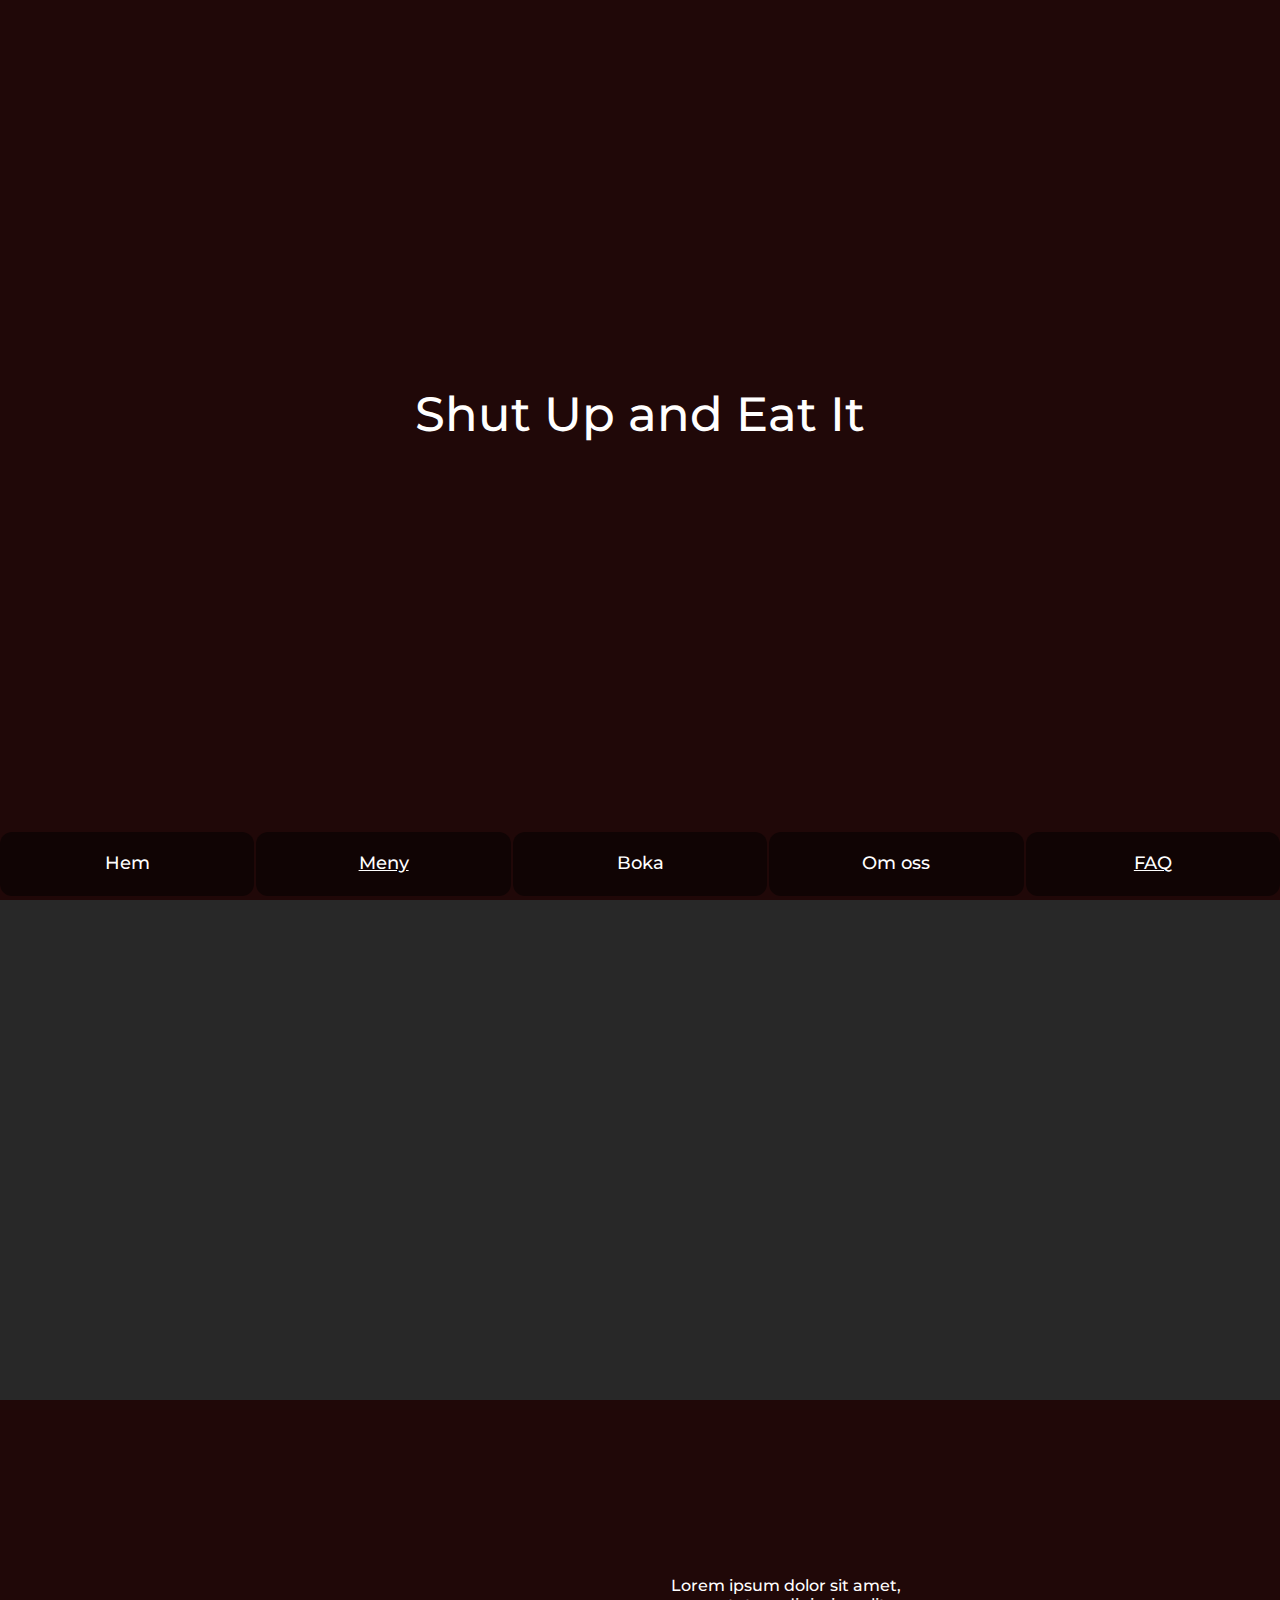
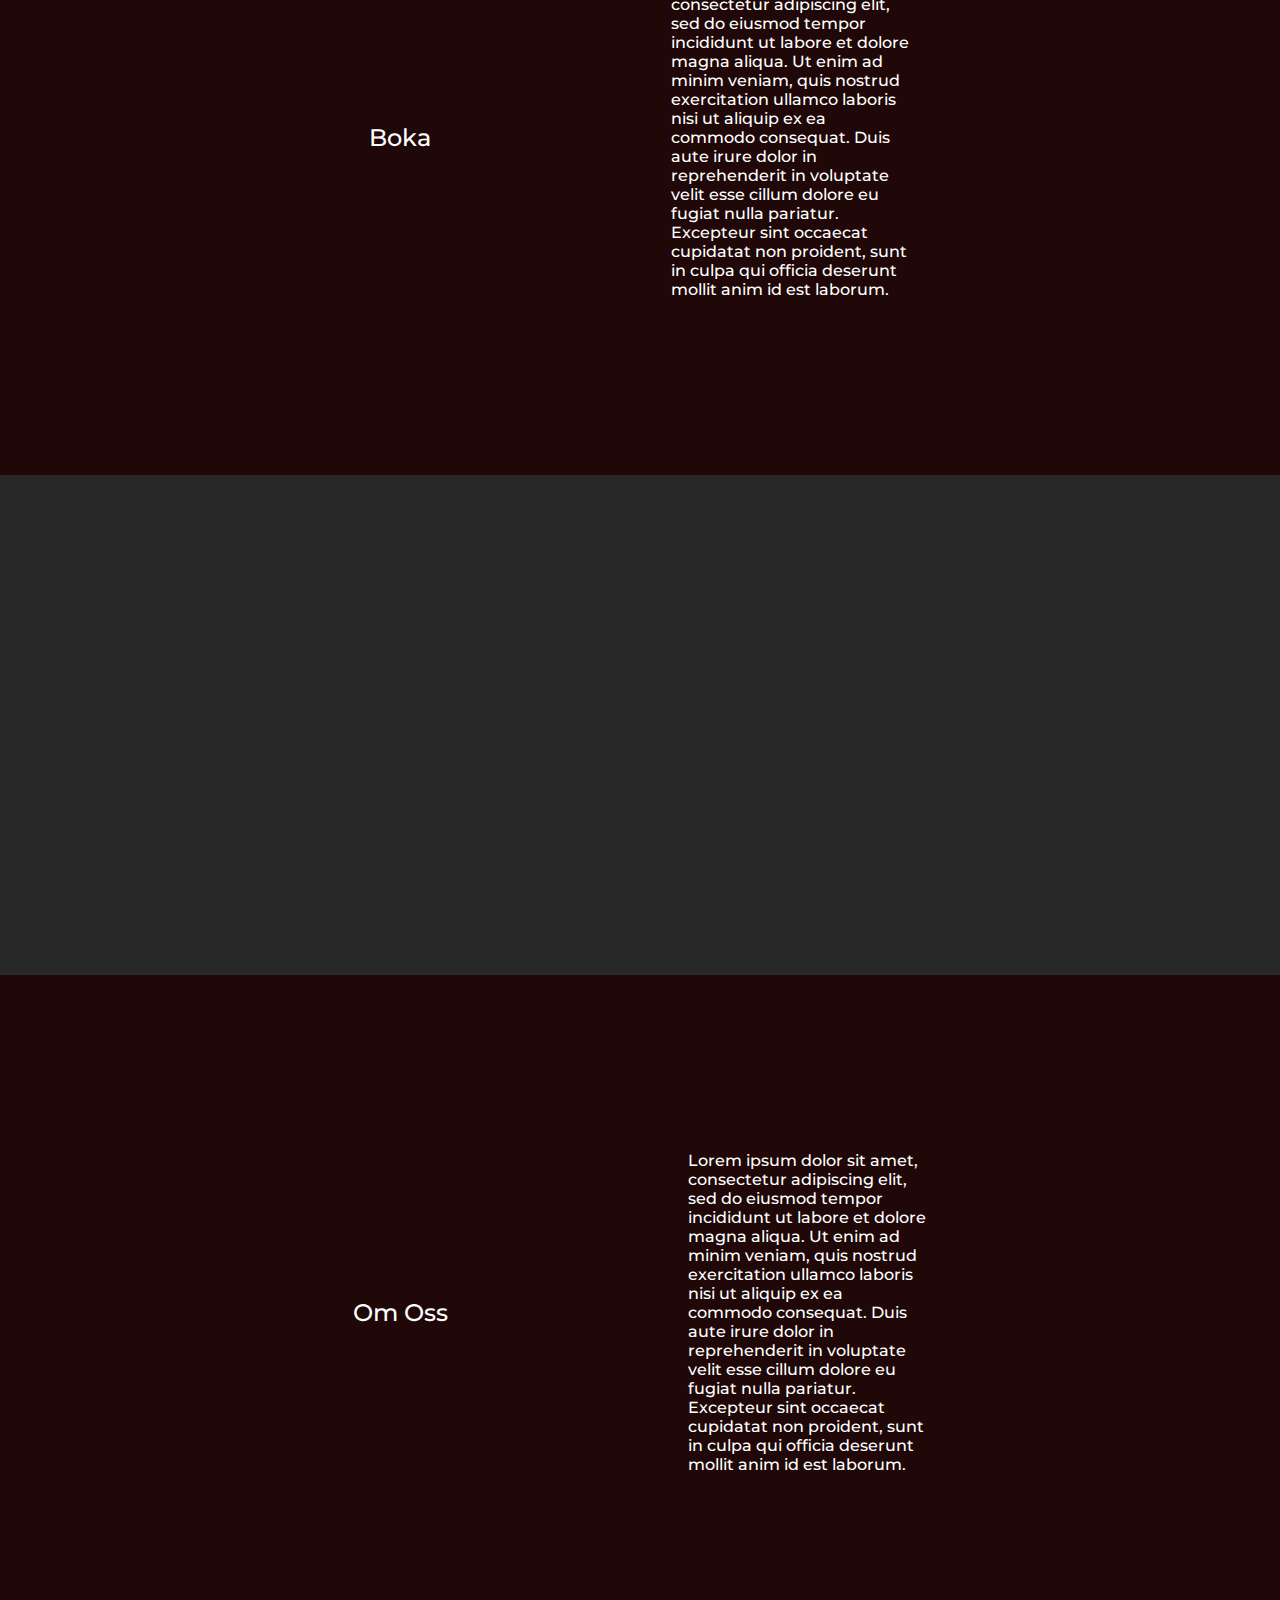
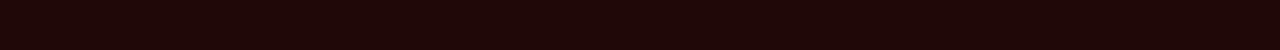
==== commit 9b6483c6: "v.50 Onsdag (Sen kväll)" ====
--- a/index.html
+++ b/index.html
@@ -1,5 +1,6 @@
 <!DOCTYPE html>
 <html lang="en">
+
 <head>
     <meta charset="UTF-8">
     <meta http-equiv="X-UA-Compatible" content="IE=edge">
@@ -8,78 +9,80 @@
     <link rel="stylesheet" href="css/style.css">
     <link href="https://fonts.googleapis.com/css?family=Montserrat:100" rel="stylesheet">
 </head>
-<body>
-    
+
+<body id="indexbody">
+
 
     <section id="hem">
         <Header>Shut Up and Eat It</Header>
     </section>
-    <nav>
+    <nav id="stickymeny">
         <ul id="list_gridwrapper">
             <li onclick="tillhem()" id="hemknapp" class="list_item">Hem</li>
-            <li onclick="tillmeny()" id="menyknapp" class="list_item">Meny</li>
+            <li id="menyknapp" class="list_item"><a href="meny.html">Meny</a></li>
             <li onclick="tillboka()" id="bokaknapp" class="list_item">Boka</li>
-            <li onclick="tillomoss()" id="omossknapp" class="list_item">Om Oss</li>
-            <li onclick="tillfaq()" id="faqknapp" class="list_item">FAQ</li>
+            <li onclick="tillomoss()" id="omossknapp" class="list_item">Om oss</li>
+            <li id="faqknapp" class="list_item"><a href="FAQ.html">FAQ</a></li>
         </ul>
-    </nav> <!-- gör css sist -->
-      
-    <section id="meny" class="sections"><h2>Vår mat</h2>
+    </nav>
+
+
+
+    <section id="boka" class="sections">
+        <h2>Boka</h2>
         <p class="sectiontext">
-            Lorem ipsum dolor sit amet, consectetur adipiscing elit, sed do eiusmod tempor incididunt ut labore et dolore magna aliqua. Ut enim ad minim veniam, quis nostrud exercitation ullamco laboris nisi ut aliquip ex ea commodo consequat. Duis aute irure dolor in reprehenderit in voluptate velit esse cillum dolore eu fugiat nulla pariatur. Excepteur sint occaecat cupidatat non proident, sunt in culpa qui officia deserunt mollit anim id est laborum.
+            Lorem ipsum dolor sit amet, consectetur adipiscing elit, sed do eiusmod tempor incididunt ut labore et
+            dolore magna aliqua. Ut enim ad minim veniam, quis nostrud exercitation ullamco laboris nisi ut aliquip ex
+            ea commodo consequat. Duis aute irure dolor in reprehenderit in voluptate velit esse cillum dolore eu fugiat
+            nulla pariatur. Excepteur sint occaecat cupidatat non proident, sunt in culpa qui officia deserunt mollit
+            anim id est laborum.
         </p>
     </section>
 
-    <section id="boka" class="sections"><h2>Boka</h2>
+    <section id="omoss" class="sections">
+        <h2>Om Oss</h2>
         <p class="sectiontext">
-            Lorem ipsum dolor sit amet, consectetur adipiscing elit, sed do eiusmod tempor incididunt ut labore et dolore magna aliqua. Ut enim ad minim veniam, quis nostrud exercitation ullamco laboris nisi ut aliquip ex ea commodo consequat. Duis aute irure dolor in reprehenderit in voluptate velit esse cillum dolore eu fugiat nulla pariatur. Excepteur sint occaecat cupidatat non proident, sunt in culpa qui officia deserunt mollit anim id est laborum.
-        </p>
-    </section>
-
-    <section id="omoss" class="sections"><h2>Om oss</h2>
-        <p class="sectiontext">
-            Lorem ipsum dolor sit amet, consectetur adipiscing elit, sed do eiusmod tempor incididunt ut labore et dolore magna aliqua. Ut enim ad minim veniam, quis nostrud exercitation ullamco laboris nisi ut aliquip ex ea commodo consequat. Duis aute irure dolor in reprehenderit in voluptate velit esse cillum dolore eu fugiat nulla pariatur. Excepteur sint occaecat cupidatat non proident, sunt in culpa qui officia deserunt mollit anim id est laborum.
-        </p>
-    </section>
-
-    <section id="faq" class="sections"><h2>FAQ</h2>
-        <p class="sectiontext">
-            Lorem ipsum dolor sit amet, consectetur adipiscing elit, sed do eiusmod tempor incididunt ut labore et dolore magna aliqua. Ut enim ad minim veniam, quis nostrud exercitation ullamco laboris nisi ut aliquip ex ea commodo consequat. Duis aute irure dolor in reprehenderit in voluptate velit esse cillum dolore eu fugiat nulla pariatur. Excepteur sint occaecat cupidatat non proident, sunt in culpa qui officia deserunt mollit anim id est laborum.
+            Lorem ipsum dolor sit amet, consectetur adipiscing elit, sed do eiusmod tempor incididunt ut labore et
+            dolore magna aliqua. Ut enim ad minim veniam, quis nostrud exercitation ullamco laboris nisi ut aliquip ex
+            ea commodo consequat. Duis aute irure dolor in reprehenderit in voluptate velit esse cillum dolore eu fugiat
+            nulla pariatur. Excepteur sint occaecat cupidatat non proident, sunt in culpa qui officia deserunt mollit
+            anim id est laborum.
         </p>
     </section>
 
     <div id="scrollfunctions">
         <script>
             function tillhem() {
-              var elmnt = document.getElementById("hem");
-              elmnt.scrollIntoView({ behavior: 'smooth', block: 'center' });
+                var elmnt = document.getElementById("hem");
+                elmnt.scrollIntoView({ behavior: 'smooth', block: 'center' });
             }
         </script>
         <script>
             function tillmeny() {
-              var elmnt = document.getElementById("meny");
-              elmnt.scrollIntoView({ behavior: 'smooth', block: 'center' });
+                var elmnt = document.getElementById("meny");
+                elmnt.scrollIntoView({ behavior: 'smooth', block: 'center' });
             }
         </script>
         <script>
             function tillboka() {
-              var elmnt = document.getElementById("boka");
-              elmnt.scrollIntoView({ behavior: 'smooth', block: 'center' });
+                var elmnt = document.getElementById("boka");
+                elmnt.scrollIntoView({ behavior: 'smooth', block: 'center' });
             }
         </script>
         <script>
             function tillomoss() {
-              var elmnt = document.getElementById("omoss");
-              elmnt.scrollIntoView({ behavior: 'smooth', block: 'center' });
+                var elmnt = document.getElementById("omoss");
+                elmnt.scrollIntoView({ behavior: 'smooth', block: 'center' });
             }
         </script>
         <script>
             function tillfaq() {
-              var elmnt = document.getElementById("faq");
-              elmnt.scrollIntoView({ behavior: 'smooth', block: 'center' });
+                var elmnt = document.getElementById("faq");
+                elmnt.scrollIntoView({ behavior: 'smooth', block: 'center' });
             }
         </script>
     </div>
-        
+
 </body>
+
 </html>--- a/css/style.css
+++ b/css/style.css
@@ -4,7 +4,21 @@
     font-family: 'Montserrat', sans-serif;
     font-weight: 500;
     color: white;
+    /* background-color: rgb(40, 40, 40); */
+}
+
+#indexbody {
     background-color: rgb(40, 40, 40);
+    font-family: 'Montserrat', sans-serif;
+    font-weight: 500;
+    color: white;
+}
+
+#menybody {
+    background-color: rgb(32, 8, 8);
+    font-family: 'Montserrat', sans-serif;
+    font-weight: 500;
+    color: white;
 }
 
 #hem {
@@ -27,7 +41,7 @@
     background-color: rgb(32, 8, 8);
 }
 
-nav {
+#stickymeny {
     position: -webkit-sticky; /* Safari */
     position: sticky;
     top: 0;
@@ -63,6 +77,11 @@
     background-color: transparent;
 }
 
+#boka {
+    margin-bottom: 12.5vh;
+}
+
+
 header {
     background-color: transparent;
 }
@@ -70,3 +89,69 @@
 h2 {
     background-color: transparent;
 }
+
+a {
+    background-color: transparent;
+    
+}
+
+#meny {
+    height: 50vh;
+    width: 70vw;
+    gap: 20px;
+    display: grid;
+    grid-template-rows: 50% 50%;
+    grid-template-columns: 50% 50%;
+    grid-template-areas: 
+    'as bc'
+    'we rt'
+    ;
+}
+
+#menybox1 {
+    grid-area: as;
+    background-color: rgb(60, 20, 20);
+    border-radius: 25px;
+}
+
+#menybox2 {
+    grid-area: bc;
+    background-color: rgb(60, 20, 20);
+    border-radius: 25px;
+}
+
+#menybox3 {
+    grid-area: we;
+    background-color: rgb(60, 20, 20);
+    border-radius: 25px;
+}
+
+#menybox4 {
+    grid-area: rt;
+    background-color: rgb(60, 20, 20);
+    border-radius: 25px;
+}
+
+#menygridwrap {
+    height: 92vh;
+    display: flex;
+    justify-content: center;
+    align-items: center;
+    flex-direction: column;
+}
+
+.menyboxar {
+    display: flex;
+    align-items: center;
+    justify-content: center;
+    font-size: 3rem;
+}
+
+#faq {
+    height: 92vh;
+    display: flex;
+    align-items: center;
+    justify-content: center;
+    column-gap: 15rem;
+    background-color: rgb(32, 8, 8);
+}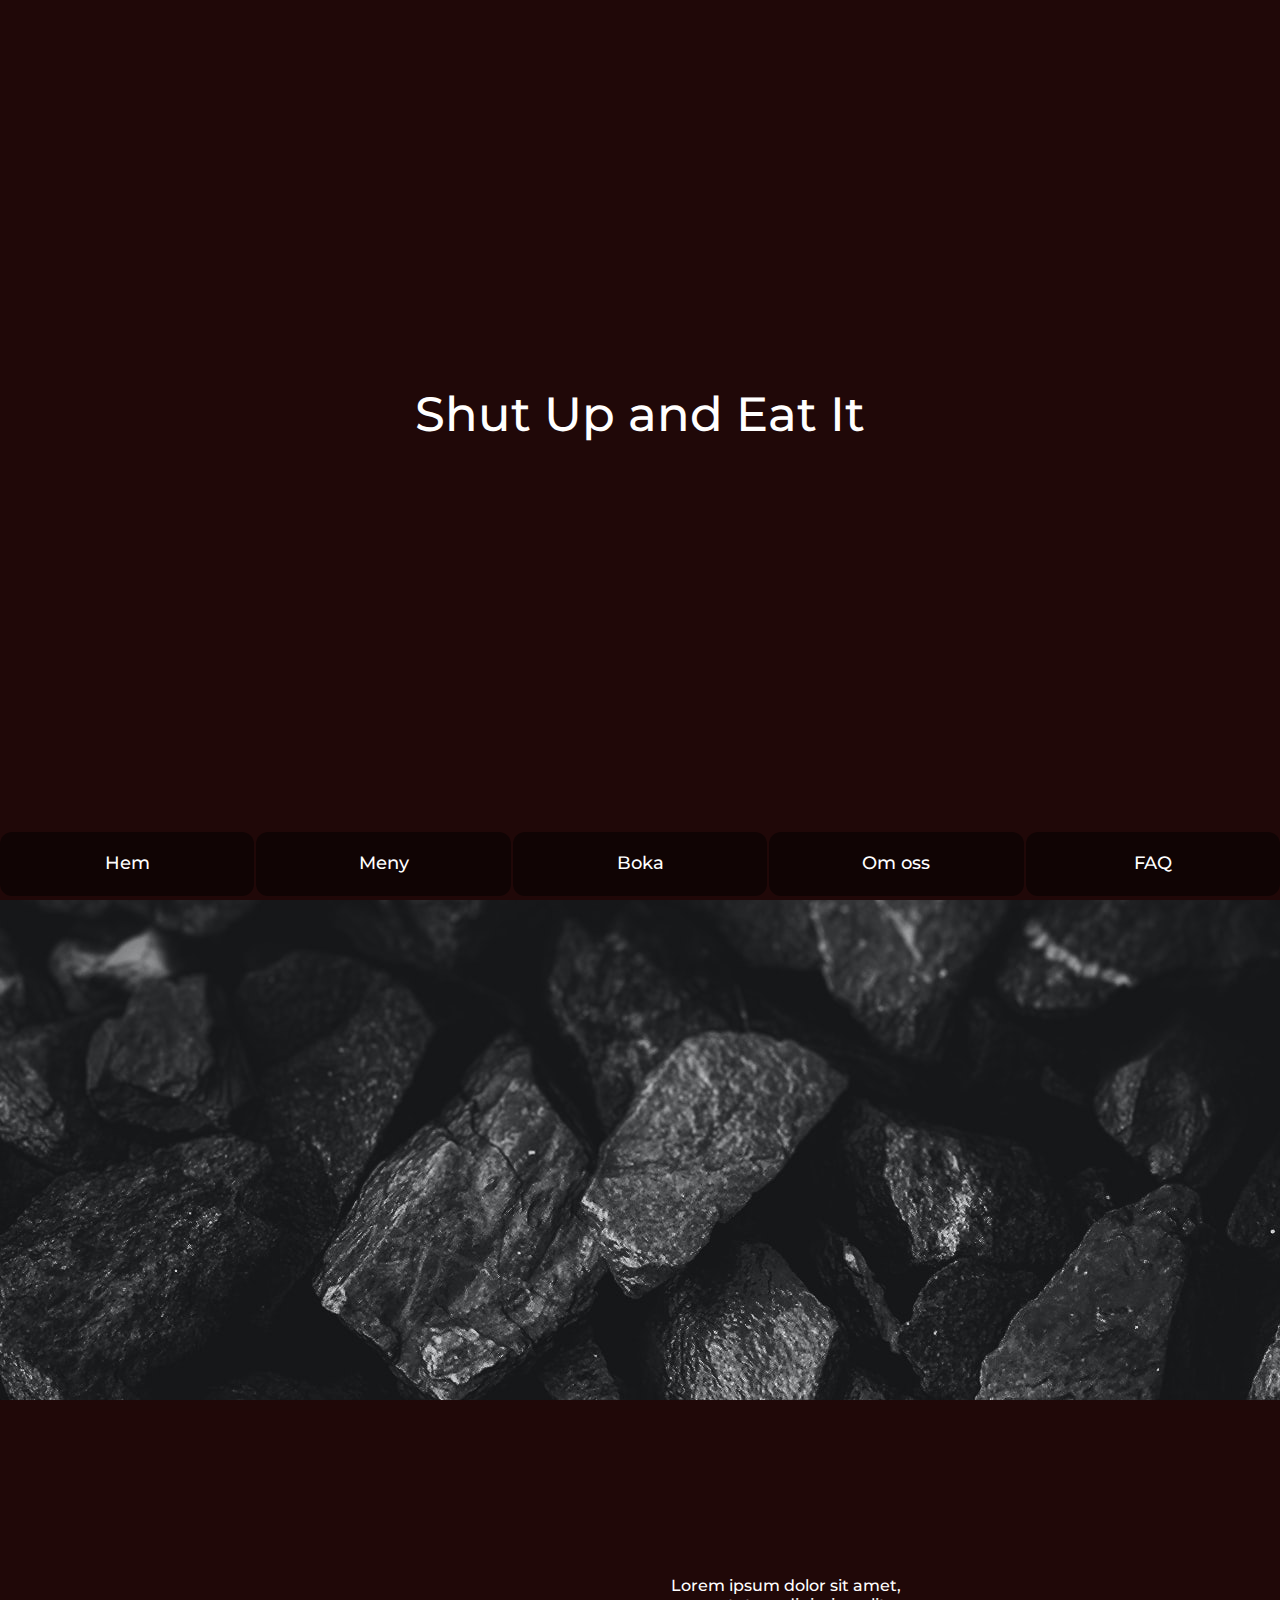
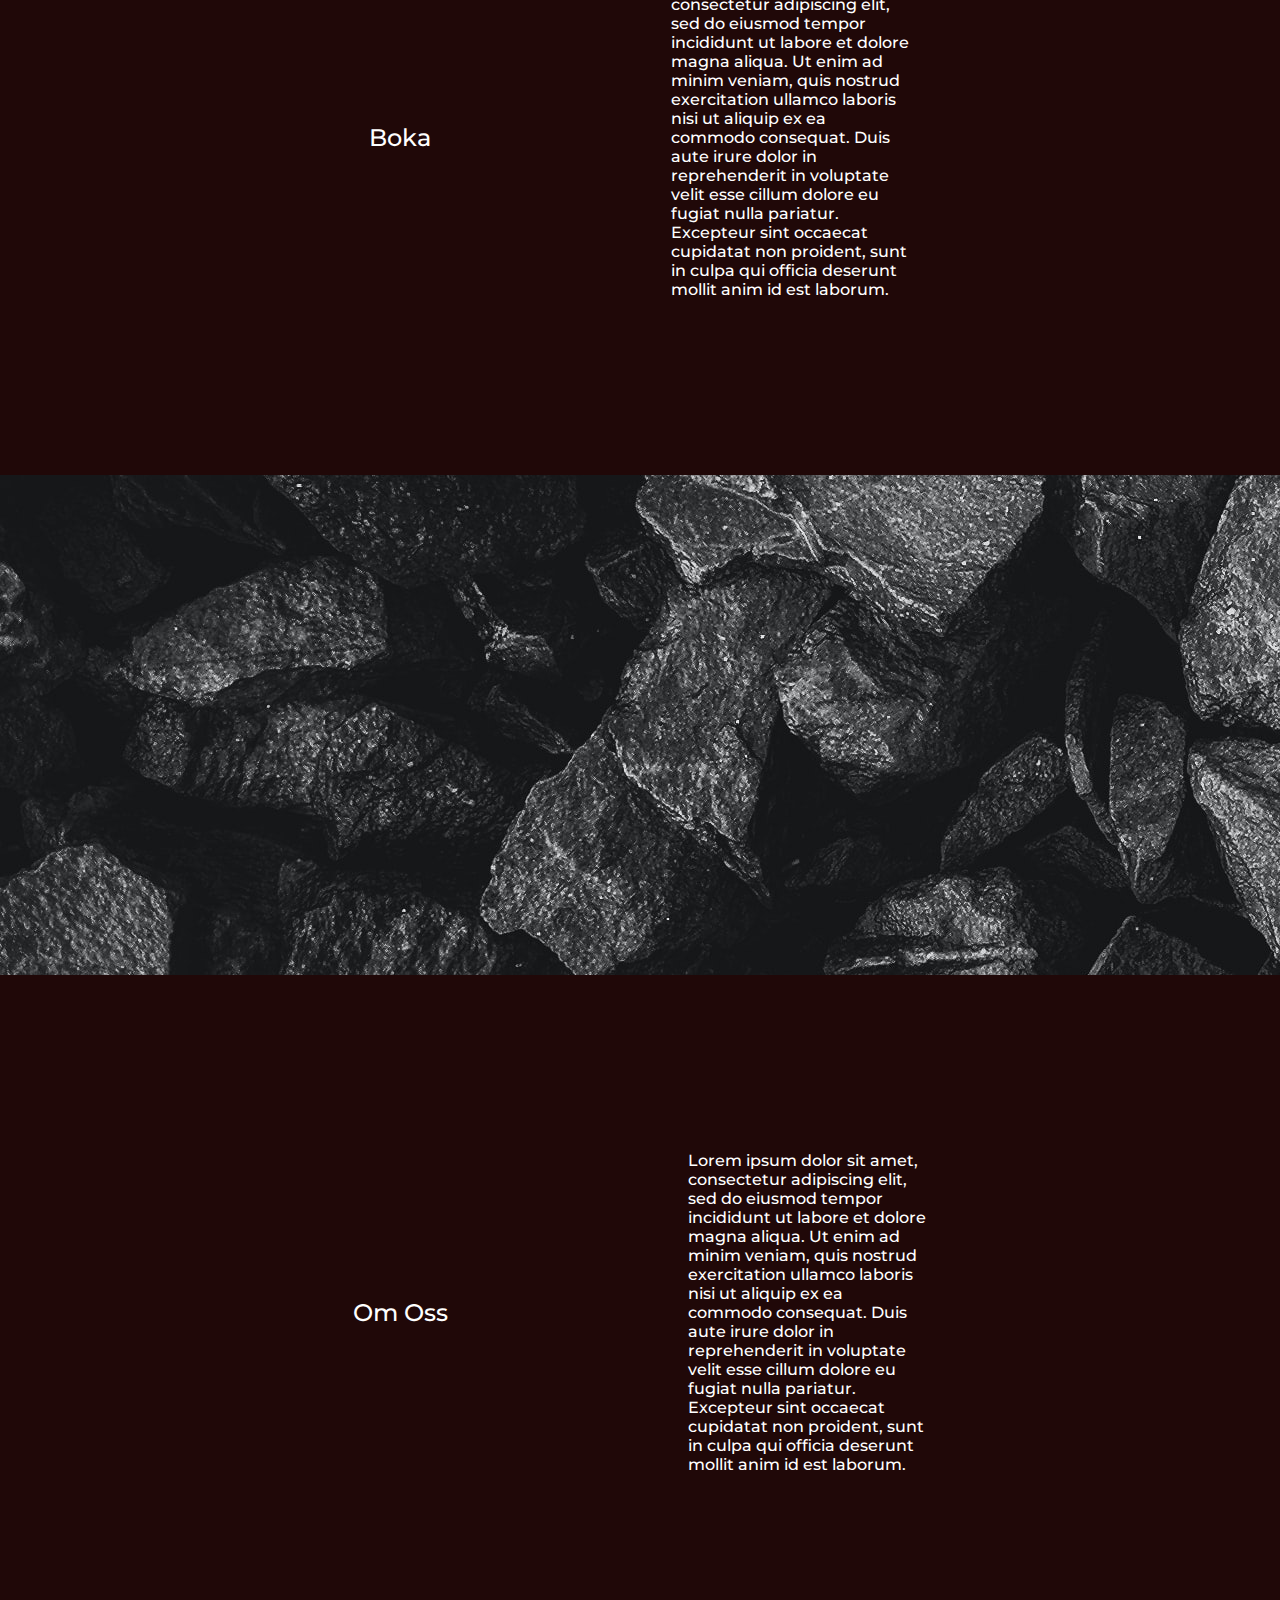
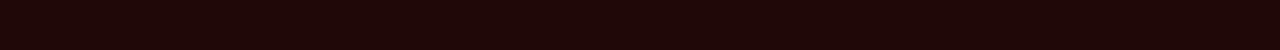
==== commit 2d28454f: "v.50 Fredag (Lektionstid)" ====
--- a/index.html
+++ b/index.html
@@ -25,8 +25,6 @@
             <li id="faqknapp" class="list_item"><a href="FAQ.html">FAQ</a></li>
         </ul>
     </nav>
-
-
 
     <section id="boka" class="sections">
         <h2>Boka</h2>
--- a/css/style.css
+++ b/css/style.css
@@ -4,6 +4,7 @@
     font-family: 'Montserrat', sans-serif;
     font-weight: 500;
     color: white;
+    user-select: none;
     /* background-color: rgb(40, 40, 40); */
 }
 
@@ -55,6 +56,7 @@
     text-align: center;
     font-size: 18px;
     border-radius: 12px;
+    user-select: none;
 }
 
 .list_item:hover {
@@ -92,7 +94,7 @@
 
 a {
     background-color: transparent;
-    
+    text-decoration: none;
 }
 
 #meny {
@@ -154,4 +156,8 @@
     justify-content: center;
     column-gap: 15rem;
     background-color: rgb(32, 8, 8);
+}
+
+body {
+    background-image: url("../img/Black-stones.jpg");
 }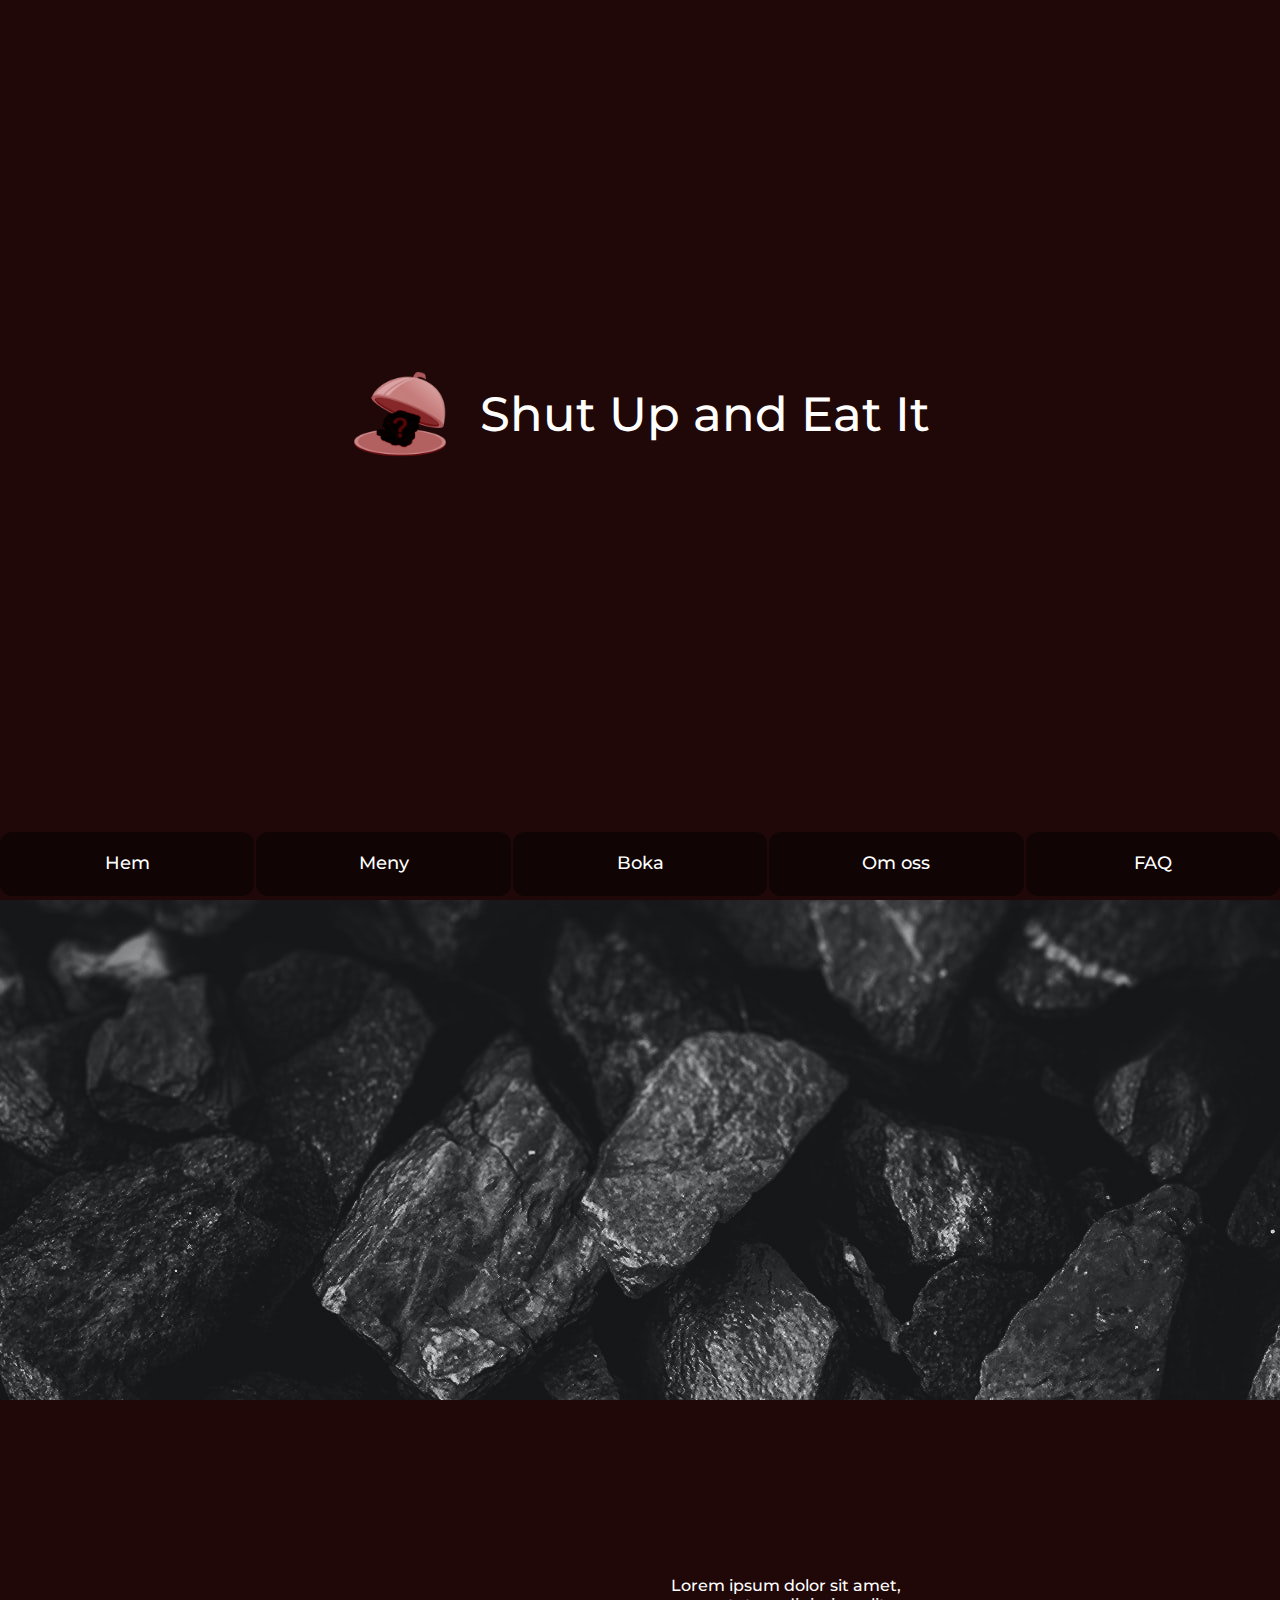
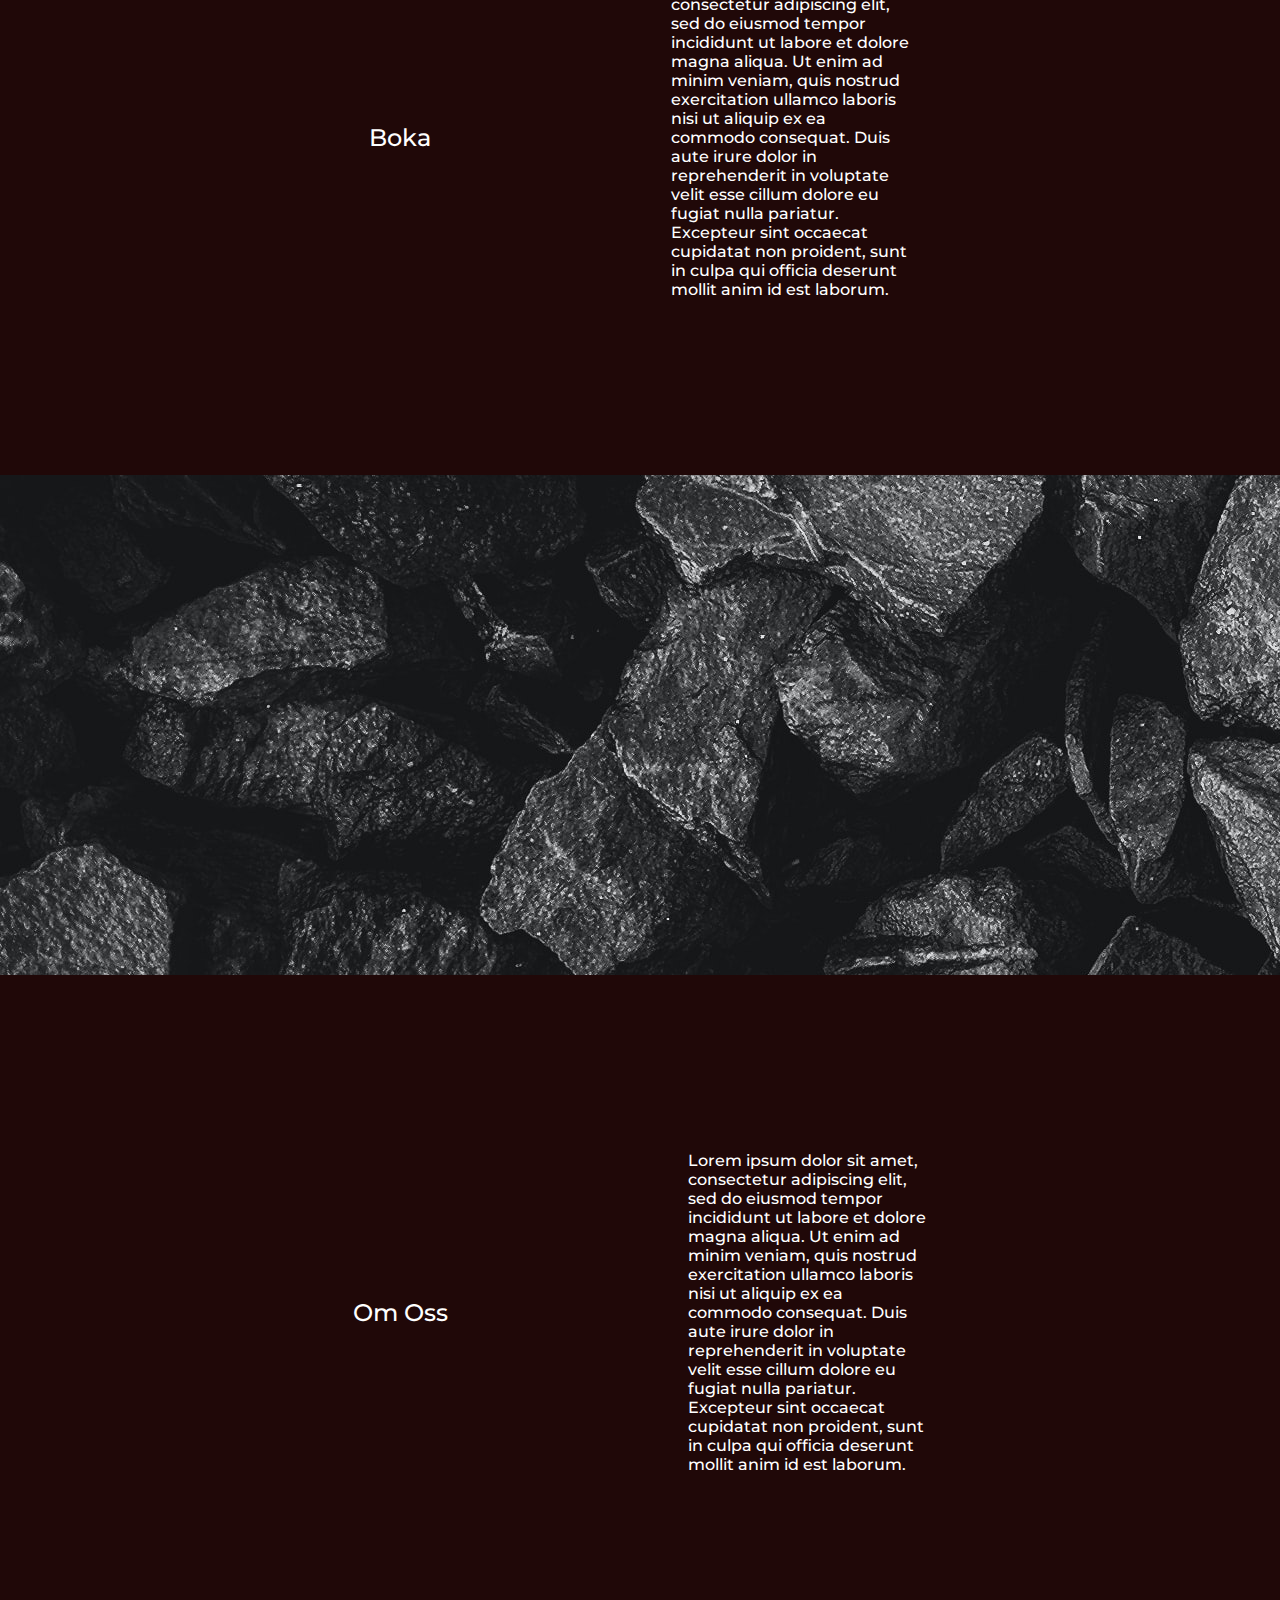
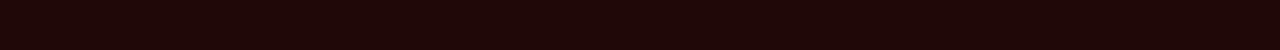
==== commit 819c3302: "Loggan och sista småfixar (Innan skolstart)" ====
--- a/index.html
+++ b/index.html
@@ -14,6 +14,7 @@
 
 
     <section id="hem">
+        <img src="../img/Logga.png" alt="Logga" id="Logga">
         <Header>Shut Up and Eat It</Header>
     </section>
     <nav id="stickymeny">
--- a/css/style.css
+++ b/css/style.css
@@ -160,4 +160,10 @@
 
 body {
     background-image: url("../img/Black-stones.jpg");
+}
+
+#Logga {
+    width: 100px;
+    height: auto;
+    padding-right: 30px;
 }